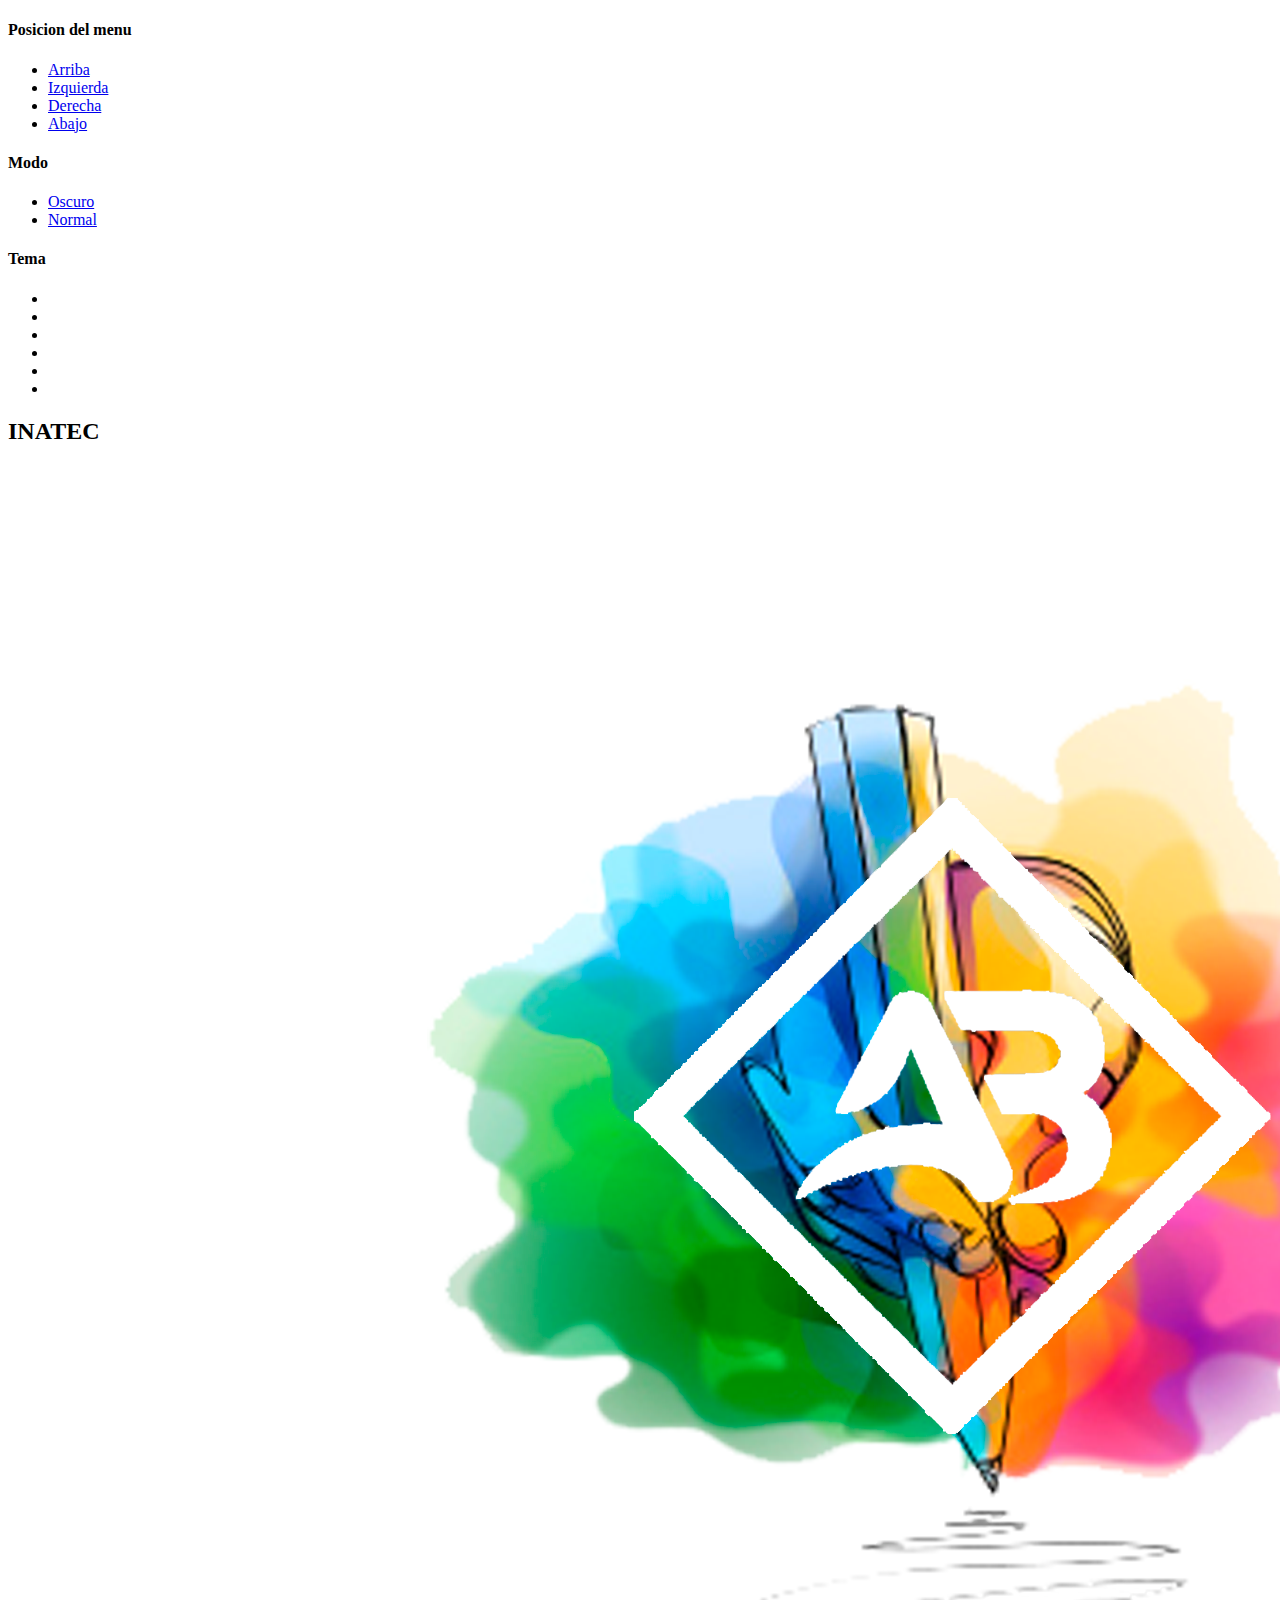
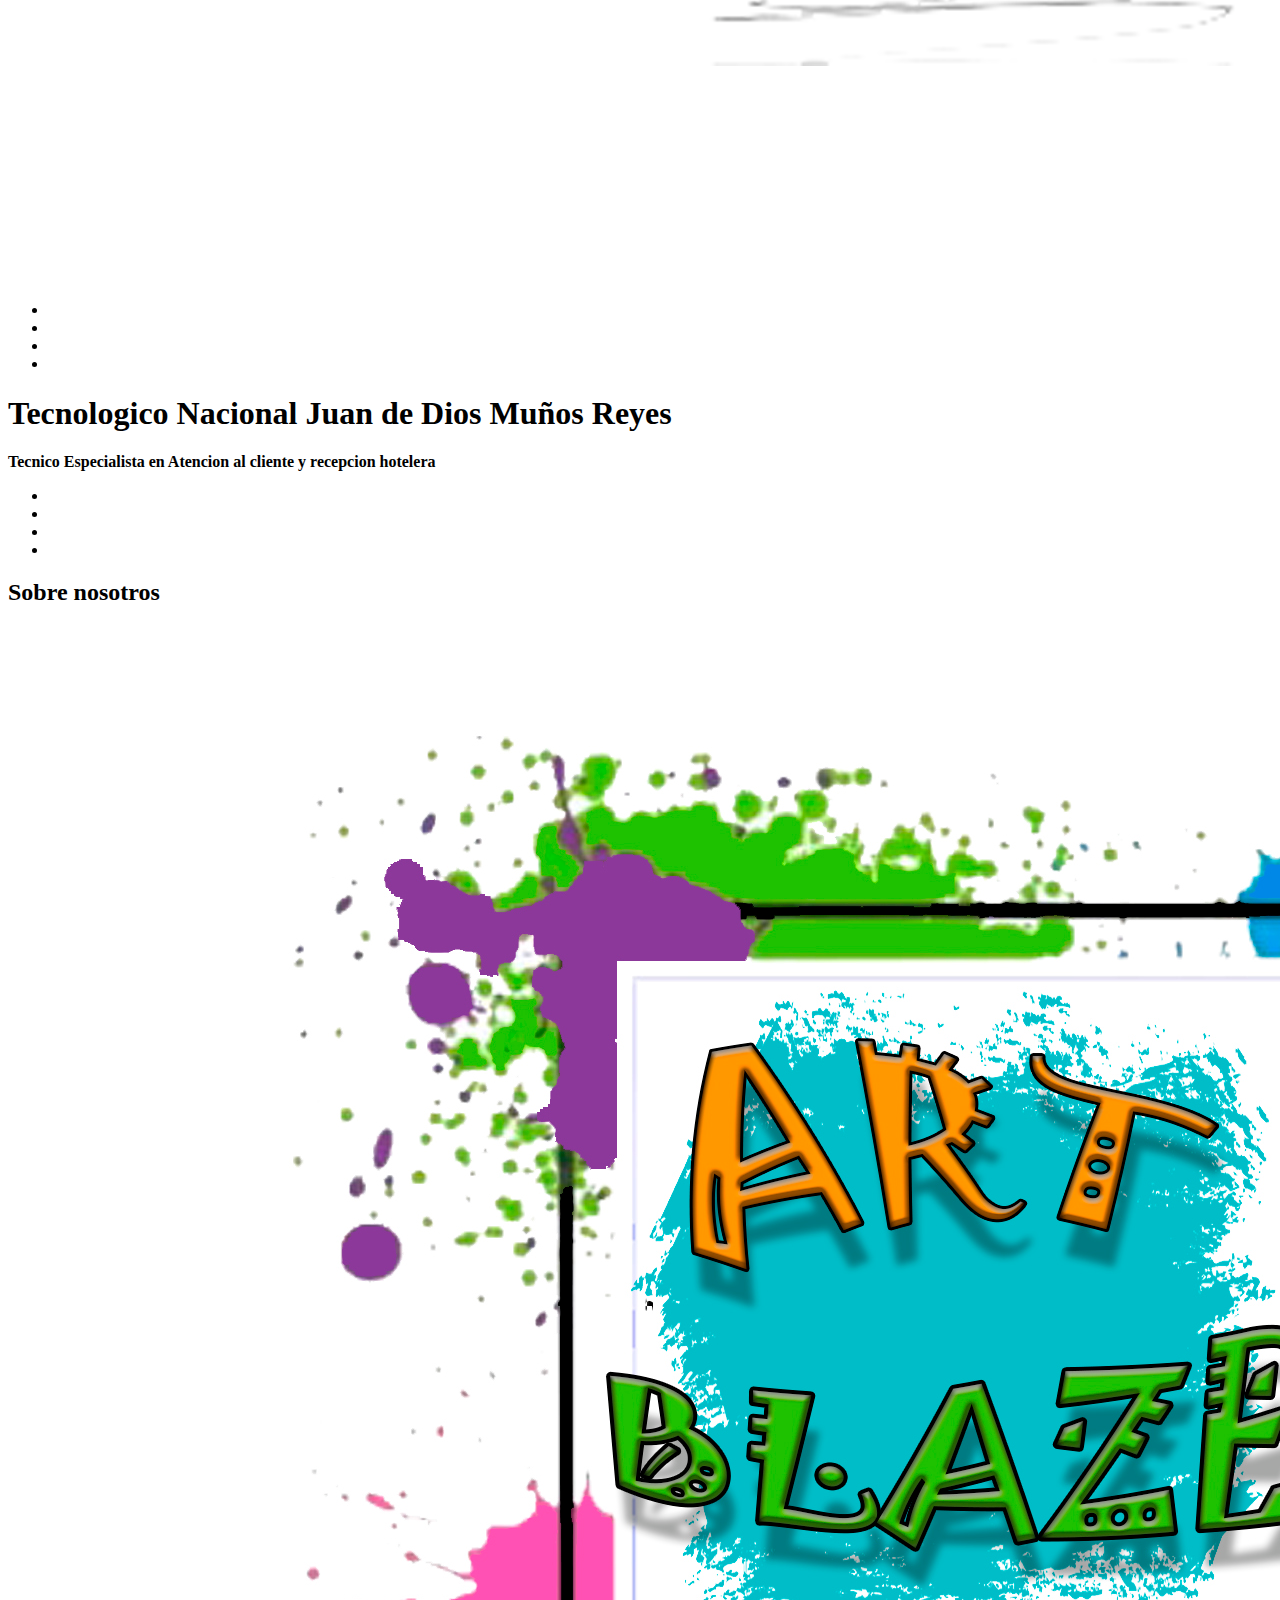
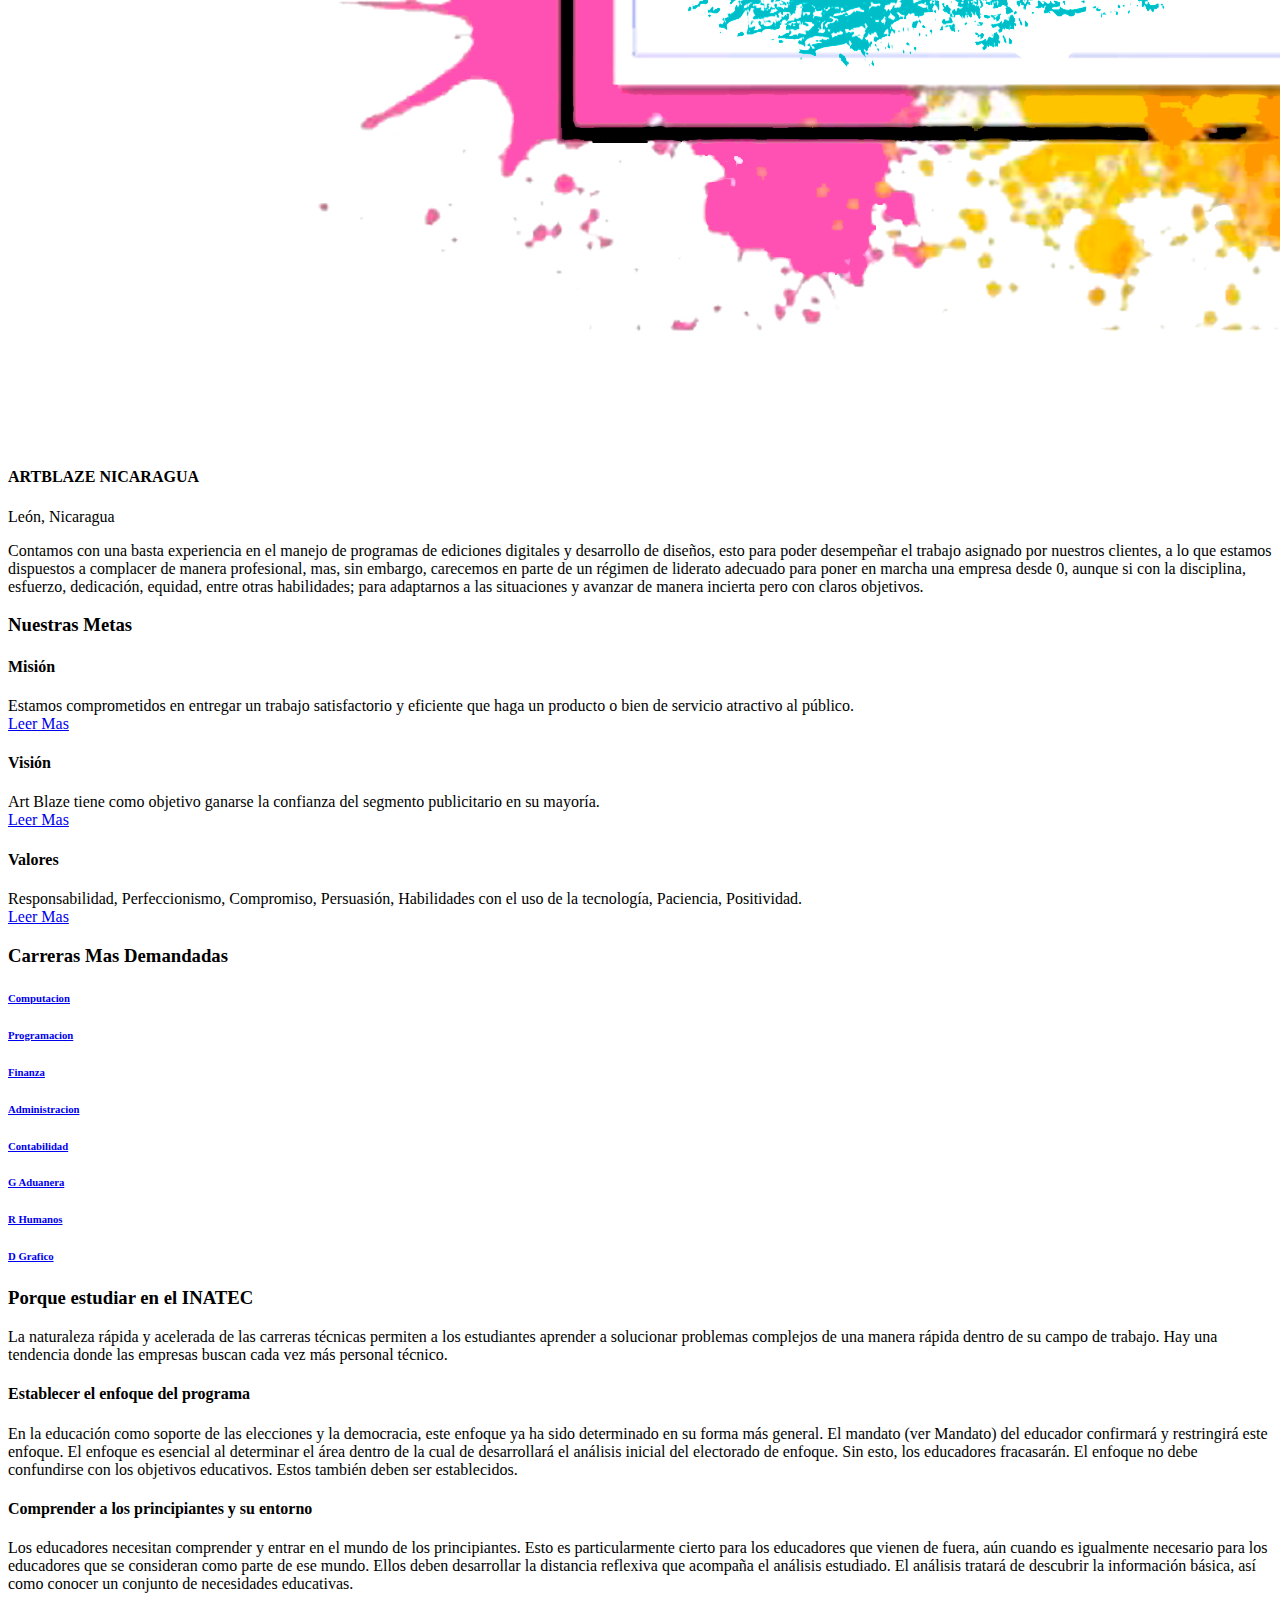
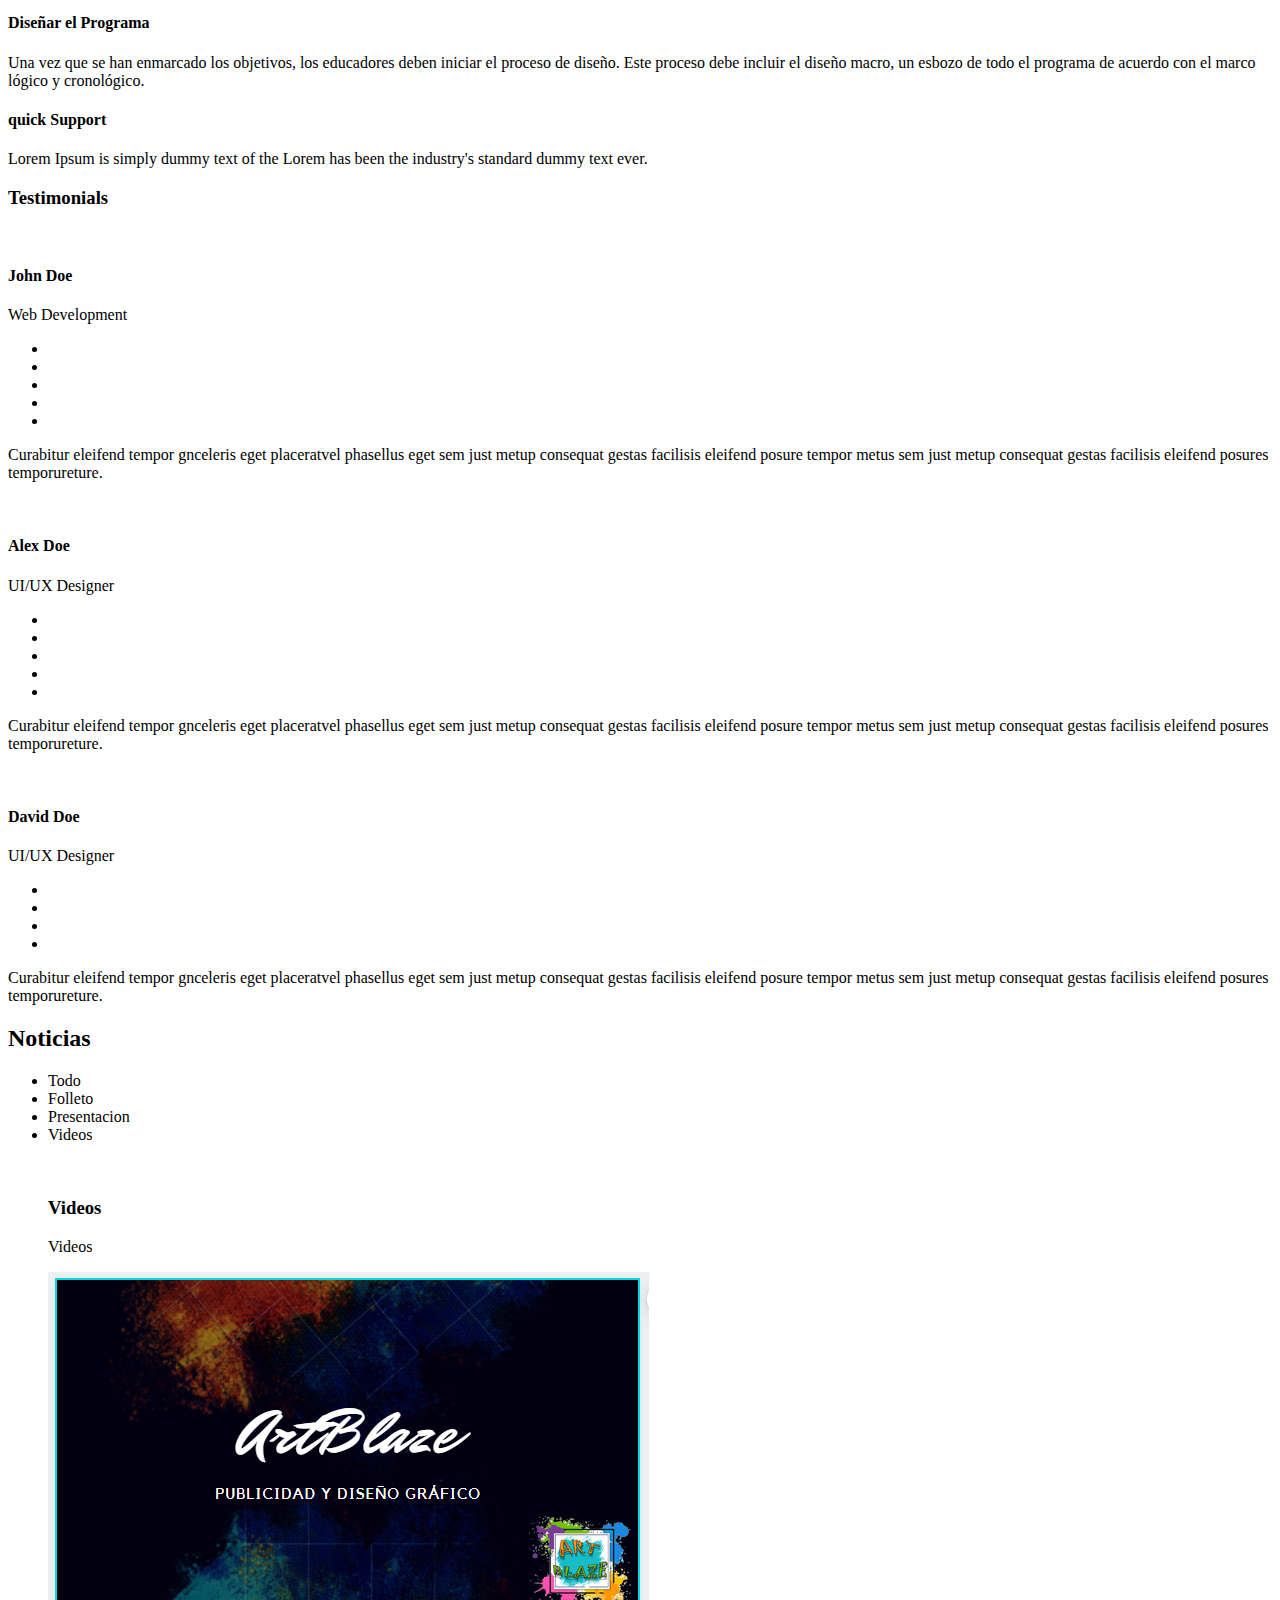
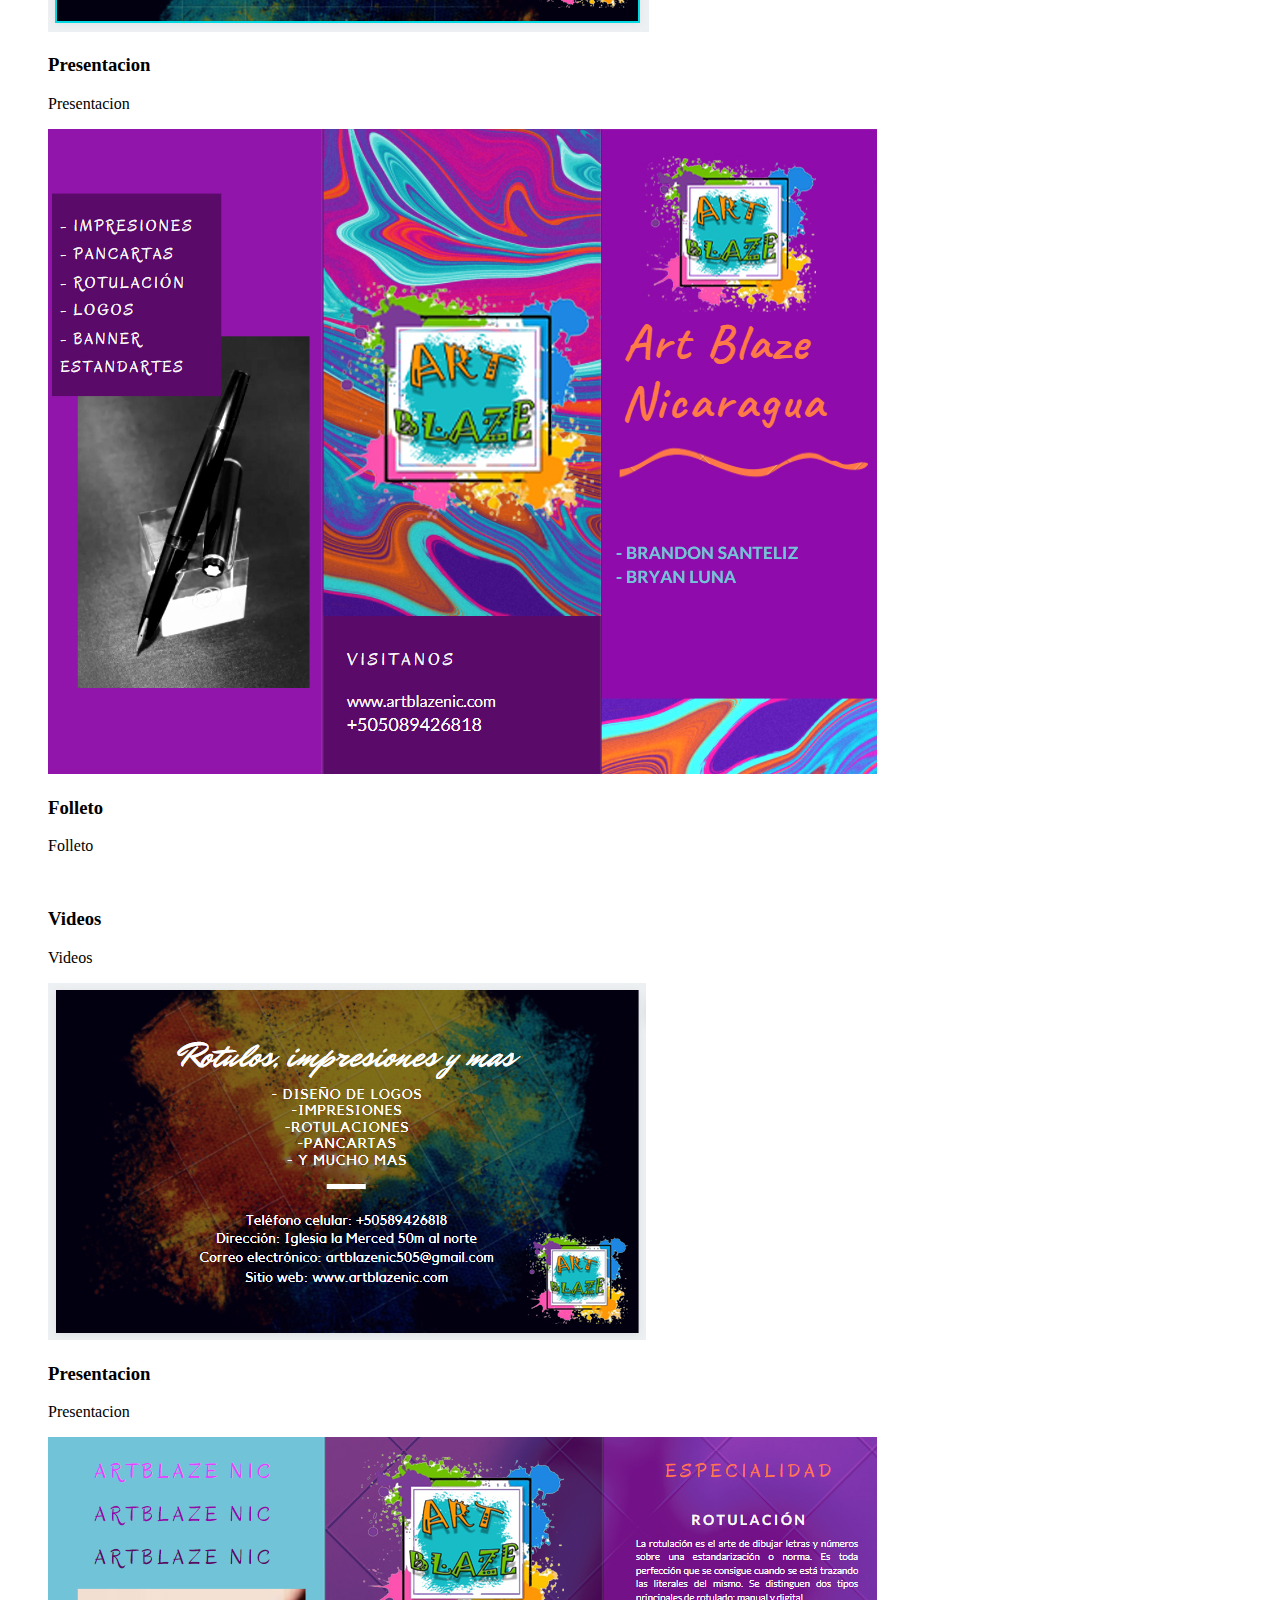
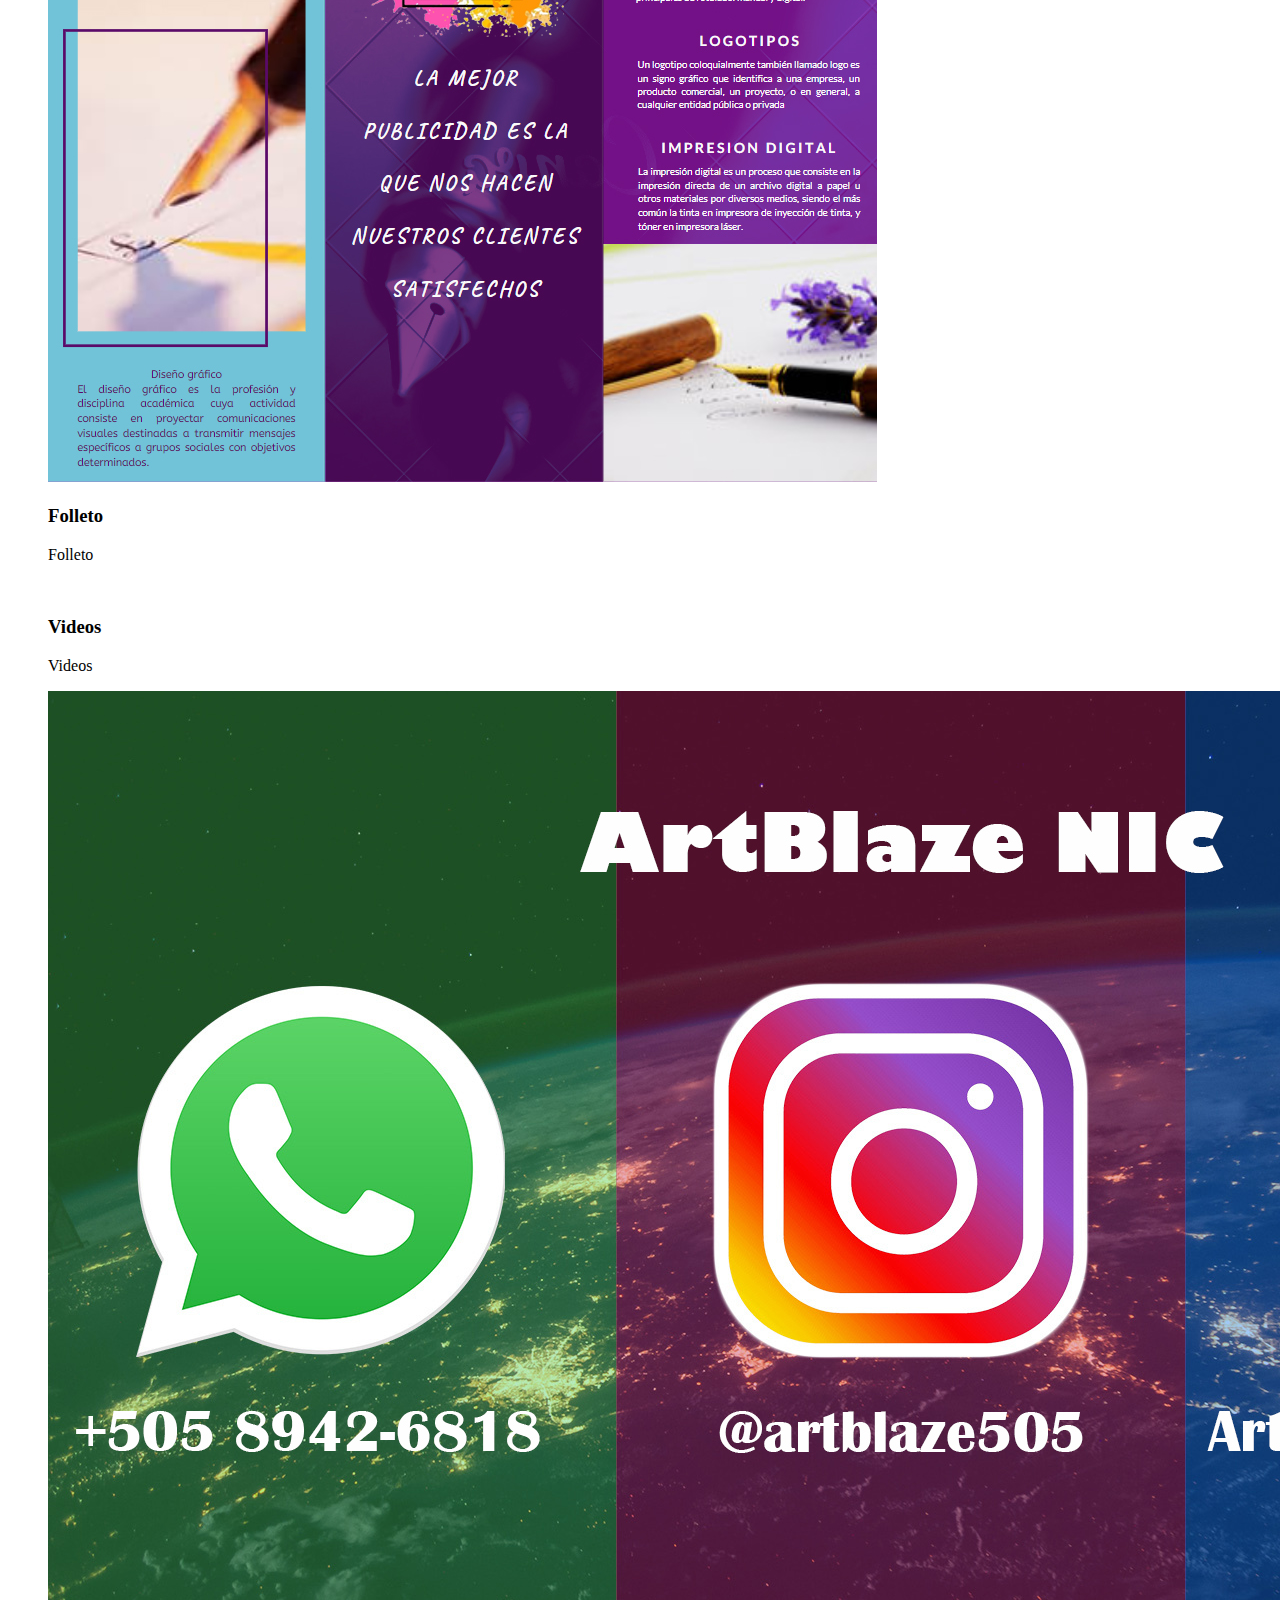
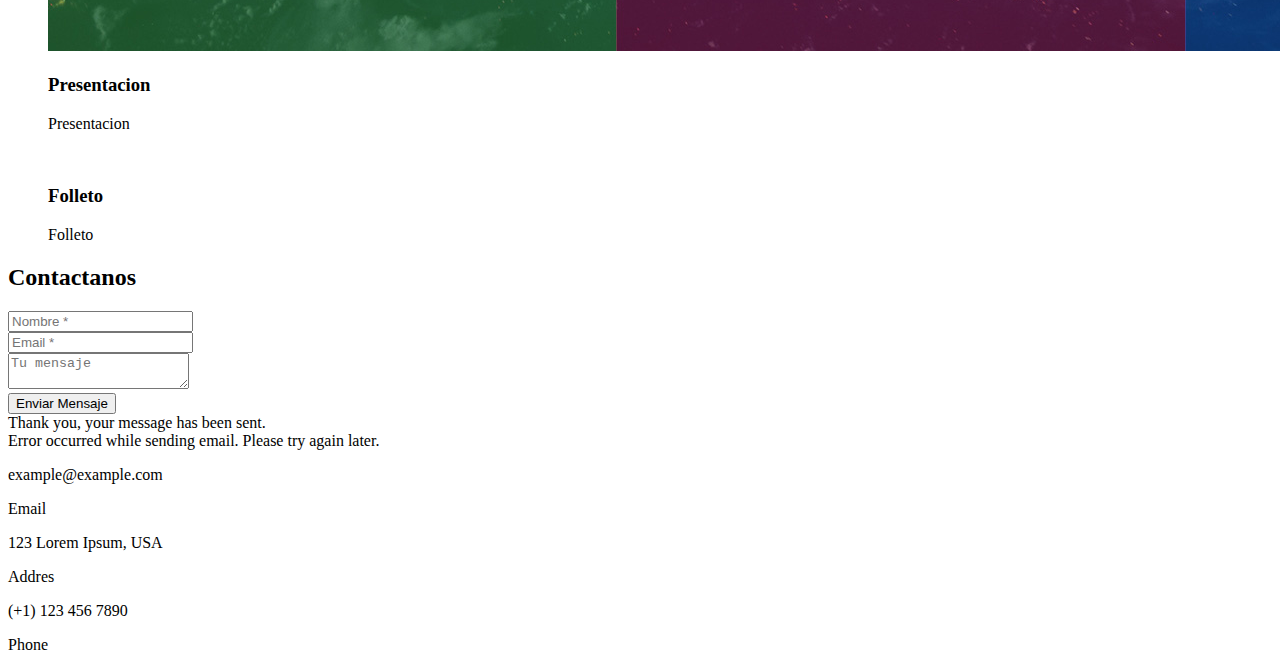
==== index.html @ cadc4a2f "add information of artblaze nicaragua in the web page" ====
<!DOCTYPE html>
<html lang="en">

<head>
    <!-- Meta -->
    <meta charset="UTF-8" />
    <meta name="viewport" content="width=device-width, initial-scale=1.0" />
    <meta http-equiv="X-UA-Compatible" content="ie=edge" />

    <!-- Title -->
    <title>Baha - Personal Portfolio Template</title>

    <!-- CSS Plugins -->
    <link rel="stylesheet" href="css/plugins/bootstrap.min.css" />
    <link rel="stylesheet" href="css/plugins/font-awesome.css" />
    <link rel="stylesheet" href="css/plugins/magnific-popup.css" />
    <link rel="stylesheet" href="css/plugins/simplebar.css" />
    <link rel="stylesheet" href="css/plugins/owl.carousel.min.css" />
    <link rel="stylesheet" href="css/plugins/owl.theme.default.min.css" />
    <link rel="stylesheet" href="css/plugins/jquery.animatedheadline.css" />

    <!-- CSS Base -->
    <link rel="stylesheet" class="back-color" href="css/style-dark.css" />
    <link rel="stylesheet" href="css/style-demo.css" />

    <!-- Settings Style -->
    <link rel="stylesheet" class="posit-nav" href="css/settings/left-nav.css" />
    <link rel="stylesheet" class="theme-color" href="css/settings/green-color.css" />
</head>

<body>
    <!--Theme Options Start-->
    <div class="style-options">
        <div class="toggle-btn">
            <span><i class="fas fa-cog"></i></span>
        </div>
        <div class="style-menu">
            <div class="style-nav">
                <h4 class="mt-15 mb-10">Posicion del menu</h4>
                <ul>
                    <li>
                        <a href="css/settings/top-nav.css"><i class="fas fa-caret-up"></i> Arriba</a>
                    </li>
                    <li>
                        <a href="css/settings/left-nav.css"><i class="fas fa-caret-left"></i> Izquierda</a>
                    </li>
                    <li>
                        <a href="css/settings/right-nav.css"><i class="fas fa-caret-right"></i> Derecha</a>
                    </li>
                    <li>
                        <a href="css/settings/bottom-nav.css"><i class="fas fa-caret-down"></i> Abajo</a>
                    </li>
                </ul>
            </div>
            <div class="style-back">
                <h4 class="mt-85 mb-10">Modo</h4>
                <ul>
                    <li>
                        <a href="css/style-dark.css"><i class="fas fa-moon"></i> Oscuro</a>
                    </li>
                    <li>
                        <a href="css/style-light.css"><i class="far fa-lightbulb"></i> Normal</a>
                    </li>
                </ul>
            </div>
            <div class="style-color">
                <h4 class="mt-55 mb-10">Tema</h4>
                <ul>
                    <li>
                        <a href="css/settings/green-color.css" style="background-color: #25ca7f"></a>
                    </li>
                    <li>
                        <a href="css/settings/blue-color.css" style="background-color: #00a3e1"></a>
                    </li>
                    <li>
                        <a href="css/settings/red-color.css" style="background-color: #d94c48"></a>
                    </li>
                    <li>
                        <a href="css/settings/purple-color.css" style="background-color: #bb68c8"></a>
                    </li>
                    <li>
                        <a href="css/settings/sea-color.css" style="background-color: #0dcdbd"></a>
                    </li>
                    <li>
                        <a href="css/settings/yellow-color.css" style="background-color: #eae328"></a>
                    </li>
                </ul>
            </div>
        </div>
    </div>

    <!-- Preloader -->
    <div id="preloader">
        <div class="loading-area">
            <div class="circle"></div>
        </div>
        <div class="left-side"></div>
        <div class="right-side"></div>
    </div>

    <!-- Main Site -->
    <div id="home">
        <div id="about">
            <div id="resume">
                <div id="portfolio">
                    <div id="blog">
                        <div id="contact">
                            <div class="header-mobile">
                                <a class="header-toggle"><i class="fas fa-bars"></i></a>
                                <h2>INATEC</h2>
                            </div>

                            <!-- Left Block -->
                            <nav class="header-main" data-simplebar>
                                <!-- Logo -->
                                <div class="logo">
                                    <img src="img/logo.png" alt="" />
                                </div>

                                <ul>
                                    <li data-tooltip="Inicio" data-position="top">
                                        <a href="#home" class="icon-h fas fa-house-damage"></a>
                                    </li>
                                    <li data-tooltip="Informacion" data-position="top">
                                        <a href="#about" class="icon-a fas fa-thin fa-info"></a>
                                    </li>
                                    <li data-tooltip="Galeria" data-position="top">
                                        <a href="#portfolio" class="icon-p fas fa-thin fa-images"></a>
                                    </li>
                                    <li data-tooltip="Contacto" data-position="bottom">
                                        <a href="#contact" class="icon-c fas fa-envelope"></a>
                                    </li>
                                </ul>


                            </nav>

                            <!-- Home Section -->
                            <div class="pt-home" style="background-image: url('img/catedral.jpg'); background-size: contain;">
                                <section>
                                    <!-- Banner -->
                                    <div class="banner">
                                        <h1>Tecnologico Nacional Juan de Dios Muños Reyes</h1>
                                        <p class="cd-headline rotate-1">
                                            <span class="cd-words-wrapper">
												<b class="is-visible">Tecnico Especialista en Atencion al cliente</b>
												<b>y recepcion hotelera</b>
											</span>
                                        </p>
                                    </div>

                                    <!-- Social -->
                                    <div class="social">
                                        <ul>
                                            <li>
                                                <a href="https://www.facebook.com/TecNacional" target="_blank"><i class="fab fa-facebook-f"></i></a>
                                            </li>
                                            <li>
                                                <a href="https://twitter.com/TecNacional" target="_blank"><i class="fab fa-twitter"></i></a>
                                            </li>
                                            <li>
                                                <a href="https://www.instagram.com/tecnacional/?hl=es-la" target="_blank"><i class="fab fa-instagram"></i></a>
                                            </li>
                                            <li>
                                                <a href="https://www.youtube.com/user/TecnologicoNacional" target="_blank"><i class="fab fa-youtube"></i></a>
                                            </li>
                                        </ul>
                                    </div>
                                </section>
                            </div>

                            <!-- About Section -->
                            <div class="page pt-about" data-simplebar>
                                <section class="container">
                                    <!-- Section Title -->
                                    <div class="header-page mt-70 mob-mt">
                                        <h2>Sobre nosotros</h2>
                                        <span></span>
                                    </div>

                                    <!-- Personal Info Start -->
                                    <div class="row mt-100">
                                        <!-- Information Block -->
                                        <div class="col-lg-12 col-sm-12">
                                            <div class="info box">
                                                <div class="row">
                                                    <div class="col-lg-3 col-sm-4">
                                                        <div class="photo">
                                                            <img alt="" src="img/Logo.jpg" />
                                                        </div>
                                                    </div>
                                                    <div class="col-lg-9 col-sm-8">
                                                        <h4>ARTBLAZE NICARAGUA</h4>
                                                        <div class="loc">
                                                            <i class="fas fa-map-marked-alt"></i> León, Nicaragua
                                                        </div>
                                                        <p>
                                                            Contamos con una basta experiencia en el manejo de programas de ediciones digitales y desarrollo de diseños, esto para poder desempeñar el trabajo asignado por nuestros clientes, a lo que estamos dispuestos a complacer de manera profesional, mas, sin
                                                            embargo, carecemos en parte de un régimen de liderato adecuado para poner en marcha una empresa desde 0, aunque si con la disciplina, esfuerzo, dedicación, equidad, entre otras habilidades; para
                                                            adaptarnos a las situaciones y avanzar de manera incierta pero con claros objetivos.
                                                        </p>

                                                    </div>

                                                </div>
                                            </div>
                                        </div>
                                    </div>

                                    <!-- Price Row Start -->
                                    <div class="row mt-100 mb-60">
                                        <!-- Header Block -->
                                        <div class="col-md-12">
                                            <div class="header-box mb-90">
                                                <h3>Nuestras Metas</h3>
                                            </div>
                                        </div>

                                        <!-- Price Item -->
                                        <div class="col-lg-4 col-sm-12">
                                            <div class="price box">
                                                <div class="head-price">
                                                    <i class="fas fa-thin fa-bullseye"></i>
                                                    <h4>Misión</h4>
                                                </div>
                                                <div class="body-price">
                                                    <div class="price-plan">
                                                        Estamos comprometidos en entregar un trabajo satisfactorio y eficiente que haga un producto o bien de servicio atractivo al público.
                                                    </div>
                                                </div>
                                                <div class="footer-price">
                                                    <a href="#" class="btn-st">Leer Mas</a>
                                                </div>
                                            </div>
                                        </div>

                                        <!-- Price Item -->
                                        <div class="col-lg-4 col-sm-12">
                                            <div class="price box">
                                                <div class="head-price">
                                                    <i class="fa fa-thin fa-eye"></i>
                                                    <h4>Visión</h4>
                                                </div>
                                                <div class="body-price">
                                                    <div class="price-plan">
                                                        Art Blaze tiene como objetivo ganarse la confianza del segmento publicitario en su mayoría.
                                                    </div>
                                                </div>
                                                <div class="footer-price">
                                                    <a href="#" class="btn-st">Leer Mas</a>
                                                </div>
                                            </div>
                                        </div>

                                        <!-- Price Item -->
                                        <div class="col-lg-4 col-sm-12">
                                            <div class="price box">
                                                <div class="head-price">
                                                    <i class="fa fa-thin fa-heart"></i>
                                                    <h4>Valores</h4>
                                                </div>
                                                <div class="body-price">
                                                    <div class="price-plan">
                                                        Responsabilidad, Perfeccionismo, Compromiso, Persuasión, Habilidades con el uso de la tecnología, Paciencia, Positividad.
                                                    </div>
                                                </div>
                                                <div class="footer-price">
                                                    <a href="#" class="btn-st">Leer Mas</a>
                                                </div>
                                            </div>
                                        </div>

                                    </div>

                                    <!-- Interests Row Start -->
                                    <div class="row mt-100">
                                        <!-- Header Block -->
                                        <div class="col-md-12">
                                            <div class="header-box mb-50">
                                                <h3>Carreras Mas Demandadas</h3>
                                            </div>
                                        </div>

                                        <div class="col-lg-12 col-sm-12">
                                            <div class="box">
                                                <div class="row">
                                                    <!-- Interests Item -->
                                                    <div class="col-lg-3 col-sm-6">
                                                        <div class="inter-icon">
                                                            <i class="fas fa-award"></i>
                                                            <a href="https://www.tecnacional.edu.ni/centro/centro-tecnologico-juan-dios-munoz-reyes/carreras/1" target="_blank">
                                                                <div class="desc-inter">
                                                                    <h6>Computacion</h6>
                                                                </div>
                                                            </a>

                                                        </div>
                                                    </div>

                                                    <!-- Interests Item -->
                                                    <div class="col-lg-3 col-sm-6">
                                                        <div class="inter-icon">
                                                            <i class="fas fa-award"></i>
                                                            <a href="https://www.tecnacional.edu.ni/centro/centro-tecnologico-juan-dios-munoz-reyes/carreras/2" target="_blank">
                                                                <div class="desc-inter">
                                                                    <h6>Programacion</h6>
                                                                </div>
                                                            </a>
                                                        </div>
                                                    </div>

                                                    <!-- Interests Item -->
                                                    <div class="col-lg-3 col-sm-6">
                                                        <div class="inter-icon">
                                                            <i class="fas fa-award"></i>
                                                            <a href="https://www.tecnacional.edu.ni/centro/centro-tecnologico-juan-dios-munoz-reyes/carreras/3" target="_blank">
                                                                <div class="desc-inter">
                                                                    <h6>Finanza</h6>
                                                                </div>
                                                            </a>
                                                        </div>
                                                    </div>

                                                    <!-- Interests Item -->
                                                    <div class="col-lg-3 col-sm-6">
                                                        <div class="inter-icon">
                                                            <i class="fas fa-award"></i>
                                                            <a href="https://www.tecnacional.edu.ni/centro/centro-tecnologico-juan-dios-munoz-reyes/carreras/17" target="_blank">
                                                                <div class="desc-inter">
                                                                    <h6>Administracion</h6>
                                                                </div>
                                                            </a>
                                                        </div>
                                                    </div>

                                                    <!-- Interests Item -->
                                                    <div class="col-lg-3 col-sm-6">
                                                        <div class="inter-icon">
                                                            <i class="fas fa-award"></i>
                                                            <a href="https://www.tecnacional.edu.ni/centro/centro-tecnologico-juan-dios-munoz-reyes/carreras/18" target="_blank">
                                                                <div class="desc-inter">
                                                                    <h6>Contabilidad</h6>
                                                                </div>
                                                            </a>
                                                        </div>
                                                    </div>

                                                    <!-- Interests Item -->
                                                    <div class="col-lg-3 col-sm-6">
                                                        <div class="inter-icon">
                                                            <i class="fas fa-award"></i>
                                                            <a href="https://www.tecnacional.edu.ni/centro/centro-tecnologico-juan-dios-munoz-reyes/carreras/49" target="_blank">
                                                                <div class="desc-inter">
                                                                    <h6>G Aduanera</h6>
                                                                </div>
                                                            </a>
                                                        </div>
                                                    </div>

                                                    <!-- Interests Item -->
                                                    <div class="col-lg-3 col-sm-6">
                                                        <div class="inter-icon">
                                                            <i class="fas fa-award"></i>
                                                            <a href="https://www.tecnacional.edu.ni/centro/centro-tecnologico-juan-dios-munoz-reyes/carreras/50" target="_blank">
                                                                <div class="desc-inter">
                                                                    <h6>R Humanos</h6>
                                                                </div>
                                                            </a>
                                                        </div>
                                                    </div>

                                                    <!-- Interests Item -->
                                                    <div class="col-lg-3 col-sm-6">
                                                        <div class="inter-icon">
                                                            <i class="fas fa-award"></i>
                                                            <a href="https://www.tecnacional.edu.ni/centro/centro-tecnologico-juan-dios-munoz-reyes/carreras/61" target="_blank">
                                                                <div class="desc-inter">
                                                                    <h6>D Grafico</h6>
                                                                </div>
                                                            </a>
                                                        </div>
                                                    </div>
                                                </div>
                                            </div>
                                        </div>
                                    </div>

                                    <!-- Service Row Start -->
                                    <div class="row mt-100">
                                        <!-- Header Block -->
                                        <div class="col-md-12">
                                            <div class="header-box mb-50">
                                                <h3 class="mb-4">Porque estudiar en el INATEC</h3>
                                                <p>La naturaleza rápida y acelerada de las carreras técnicas permiten a los estudiantes aprender a solucionar problemas complejos de una manera rápida dentro de su campo de trabajo. Hay una tendencia donde
                                                    las empresas buscan cada vez más personal técnico.</p>
                                            </div>
                                        </div>

                                        <!-- Service Item -->
                                        <div class="col-lg-6 col-sm-6">
                                            <div class="service box mb-40">
                                                <i class="fas fa-desktop"></i>
                                                <h4>Establecer el enfoque del programa </h4>
                                                <p>
                                                    En la educación como soporte de las elecciones y la democracia, este enfoque ya ha sido determinado en su forma más general. El mandato (ver Mandato) del educador confirmará y restringirá este enfoque. El enfoque es esencial al determinar el área dentro
                                                    de la cual de desarrollará el análisis inicial del electorado de enfoque. Sin esto, los educadores fracasarán. El enfoque no debe confundirse con los objetivos educativos. Estos también deben ser establecidos.
                                                </p>
                                            </div>
                                        </div>

                                        <!-- Service Item -->
                                        <div class="col-lg-6 col-sm-6">
                                            <div class="service box mb-40">
                                                <i class="fas fa-cogs"></i>
                                                <h4>Comprender a los principiantes y su entorno </h4>
                                                <p>
                                                    Los educadores necesitan comprender y entrar en el mundo de los principiantes. Esto es particularmente cierto para los educadores que vienen de fuera, aún cuando es igualmente necesario para los educadores que se consideran como parte de ese mundo. Ellos
                                                    deben desarrollar la distancia reflexiva que acompaña el análisis estudiado. El análisis tratará de descubrir la información básica, así como conocer un conjunto de necesidades educativas.
                                                </p>
                                            </div>
                                        </div>

                                        <!-- Service Item -->
                                        <div class="col-lg-6 col-sm-6">
                                            <div class="service box mb-40">
                                                <i class="fas fa-mobile-alt"></i>
                                                <h4> Diseñar el Programa
                                                </h4>
                                                <p>
                                                    Una vez que se han enmarcado los objetivos, los educadores deben iniciar el proceso de diseño. Este proceso debe incluir el diseño macro, un esbozo de todo el programa de acuerdo con el marco lógico y cronológico.
                                                </p>
                                            </div>
                                        </div>

                                        <!-- Service Item -->
                                        <div class="col-lg-6 col-sm-6">
                                            <div class="service box mb-40">
                                                <i class="fas fa-medkit"></i>
                                                <h4>quick Support</h4>
                                                <p>
                                                    Lorem Ipsum is simply dummy text of the Lorem has been the industry's standard dummy text ever.
                                                </p>
                                            </div>
                                        </div>
                                    </div>

                                    <!-- Testimonial Row Start -->
                                    <div class="row testimonial mt-60">
                                        <!-- Header Block -->
                                        <div class="col-md-12">
                                            <div class="header-box mb-50">
                                                <h3>Testimonials</h3>
                                            </div>
                                        </div>

                                        <div class="owl-carousel owl-theme">
                                            <!-- Testimonail Item -->
                                            <div class="testimonial-item">
                                                <div class="media">
                                                    <img src="img/testimonials/testimonial-1.jpg" alt="" />
                                                    <div class="content">
                                                        <h4>John Doe</h4>
                                                        <p>Web Development</p>
                                                    </div>
                                                    <ul class="rating">
                                                        <li><i class="far fa-star"></i></li>
                                                        <li><i class="far fa-star"></i></li>
                                                        <li><i class="far fa-star"></i></li>
                                                        <li><i class="far fa-star"></i></li>
                                                        <li><i class="far fa-star"></i></li>
                                                    </ul>
                                                </div>
                                                <div class="comment pt-30">
                                                    <p>
                                                        Curabitur eleifend tempor gnceleris eget placeratvel phasellus eget sem just metup consequat gestas facilisis eleifend posure tempor metus sem just metup consequat gestas facilisis eleifend posures temporureture.
                                                    </p>
                                                </div>
                                            </div>

                                            <!-- Testimonail Item -->
                                            <div class="testimonial-item">
                                                <div class="media">
                                                    <img src="img/testimonials/testimonial-2.jpg" alt="" />
                                                    <div class="content">
                                                        <h4>Alex Doe</h4>
                                                        <p>UI/UX Designer</p>
                                                    </div>
                                                    <ul class="rating">
                                                        <li><i class="far fa-star"></i></li>
                                                        <li><i class="far fa-star"></i></li>
                                                        <li><i class="far fa-star"></i></li>
                                                        <li><i class="far fa-star"></i></li>
                                                        <li><i class="far fa-star-half"></i></li>
                                                    </ul>
                                                </div>
                                                <div class="comment pt-30">
                                                    <p>
                                                        Curabitur eleifend tempor gnceleris eget placeratvel phasellus eget sem just metup consequat gestas facilisis eleifend posure tempor metus sem just metup consequat gestas facilisis eleifend posures temporureture.
                                                    </p>
                                                </div>
                                            </div>

                                            <!-- Testimonail Item -->
                                            <div class="testimonial-item">
                                                <div class="media">
                                                    <img src="img/testimonials/testimonial-3.jpg" alt="" />
                                                    <div class="content">
                                                        <h4>David Doe</h4>
                                                        <p>UI/UX Designer</p>
                                                    </div>
                                                    <ul class="rating">
                                                        <li><i class="far fa-star"></i></li>
                                                        <li><i class="far fa-star"></i></li>
                                                        <li><i class="far fa-star"></i></li>
                                                        <li><i class="far fa-star"></i></li>
                                                    </ul>
                                                </div>
                                                <div class="comment pt-30">
                                                    <p>
                                                        Curabitur eleifend tempor gnceleris eget placeratvel phasellus eget sem just metup consequat gestas facilisis eleifend posure tempor metus sem just metup consequat gestas facilisis eleifend posures temporureture.
                                                    </p>
                                                </div>
                                            </div>
                                        </div>
                                    </div>


                                </section>
                            </div>

                            <!-- Portfolio Section -->
                            <div class="page pt-portfolio" data-simplebar>
                                <section class="container">
                                    <!-- Section Title -->
                                    <div class="header-page mt-70 mob-mt">
                                        <h2>Noticias</h2>
                                        <span></span>
                                    </div>

                                    <!-- Portfolio Filter Row Start -->
                                    <div class="row mt-100">
                                        <div class="col-lg-12 col-sm-12 portfolio-filter">
                                            <ul>
                                                <li class="active" data-filter="*">Todo</li>
                                                <li data-filter=".brand">Folleto</li>
                                                <li data-filter=".design">Presentacion</li>
                                                <li data-filter=".graphic">Videos</li>
                                            </ul>
                                        </div>
                                    </div>

                                    <!-- Portfolio Item Row Start -->
                                    <div class="row portfolio-items mt-100 mb-100">
                                        <!-- Portfolio Item -->
                                        <div class="item col-lg-4 col-sm-6 graphic">
                                            <figure>
                                                <img alt="" src="img/portfolio/img-1.jpg" />
                                                <figcaption>
                                                    <h3>Videos</h3>
                                                    <p>Videos</p>
                                                    <i class="fas fa-video"></i>
                                                    <a class="video-link" href="https://www.youtube.com/watch?v=ez1zK3tCymU"></a>
                                                </figcaption>
                                            </figure>
                                        </div>

                                        <!-- Portfolio Item -->
                                        <div class="item col-lg-4 col-sm-6 design">
                                            <figure>
                                                <img alt="" src="img/portfolio/img-2.jpg" />
                                                <figcaption>
                                                    <h3>Presentacion</h3>
                                                    <p>Presentacion</p>
                                                    <i class="fas fa-image"></i>
                                                    <a class="video-link" href="https://www.youtube.com/watch?v=5q-3-AwPtJw"></a>
                                                </figcaption>
                                            </figure>
                                        </div>

                                        <!-- Portfolio Item -->
                                        <div class="item col-lg-4 col-sm-6 brand">
                                            <figure>
                                                <img alt="" src="img/portfolio/img-3.jpg" />
                                                <figcaption>
                                                    <h3>Folleto</h3>
                                                    <p>Folleto</p>
                                                    <i class="fas fa-video"></i>
                                                    <a class="video-link" href="https://www.youtube.com/watch?v=k_okcNVZqqI"></a>
                                                </figcaption>
                                            </figure>
                                        </div>

                                        <!-- Portfolio Item -->
                                        <div class="item col-lg-4 col-sm-6 graphic">
                                            <figure>
                                                <img alt="" src="img/portfolio/img-4.jpg" />
                                                <figcaption>
                                                    <h3>Videos</h3>
                                                    <p>Videos</p>
                                                    <i class="fas fa-video"></i>
                                                    <a class="video-link" href="https://www.youtube.com/watch?v=goFTXuwESio"></a>
                                                </figcaption>
                                            </figure>
                                        </div>

                                        <!-- Portfolio Item -->
                                        <div class="item col-lg-4 col-sm-6 design">
                                            <figure>
                                                <img alt="" src="img/portfolio/img-5.jpg" />
                                                <figcaption>
                                                    <h3>Presentacion</h3>
                                                    <p>Presentacion</p>
                                                    <i class="fas fa-video"></i>
                                                    <a class="video-link" href="https://www.youtube.com/watch?v=goFTXuwESio"></a>
                                                </figcaption>
                                            </figure>
                                        </div>

                                        <!-- Portfolio Item -->
                                        <div class="item col-lg-4 col-sm-6 brand">
                                            <figure>
                                                <img alt="" src="img/portfolio/img-6.jpg" />
                                                <figcaption>
                                                    <h3>Folleto</h3>
                                                    <p>Folleto</p>
                                                    <i class="fas fa-video"></i>
                                                    <a class="video-link" href="https://www.youtube.com/watch?v=A17P5_-3EAA"></a>
                                                </figcaption>
                                            </figure>
                                        </div>

                                        <!-- Portfolio Item -->
                                        <div class="item col-lg-4 col-sm-6 graphic">
                                            <figure>
                                                <img alt="" src="img/portfolio/img-7.jpg" />
                                                <figcaption>
                                                    <h3>Videos</h3>
                                                    <p>Videos</p>
                                                    <i class="fas fa-image"></i>
                                                    <a class="image-link" href="img/portfolio/img-7.jpg"></a>
                                                </figcaption>
                                            </figure>
                                        </div>

                                        <!-- Portfolio Item -->
                                        <div class="item col-lg-4 col-sm-6 design">
                                            <figure>
                                                <img alt="" src="img/portfolio/img-8.jpg" />
                                                <figcaption>
                                                    <h3>Presentacion</h3>
                                                    <p>Presentacion</p>
                                                    <i class="fas fa-video"></i>
                                                    <a class="video-link" href="https://www.youtube.com/watch?v=Hi3P1aeUl7g"></a>
                                                </figcaption>
                                            </figure>
                                        </div>

                                        <!-- Portfolio Item -->
                                        <div class="item col-lg-4 col-sm-6 brand">
                                            <figure>
                                                <img alt="" src="img/portfolio/img-9.jpg" />
                                                <figcaption>
                                                    <h3>Folleto</h3>
                                                    <p>Folleto</p>
                                                    <i class="fas fa-image"></i>
                                                    <a class="image-link" href="img/portfolio/img-9.jpg"></a>
                                                </figcaption>
                                            </figure>
                                        </div>
                                    </div>
                                </section>
                            </div>

                            <!-- Contact Section -->
                            <div class="page pt-contact" data-simplebar>
                                <section class="container">
                                    <!-- Section Title -->
                                    <div class="header-page mt-70 mob-mt">
                                        <h2>Contactanos</h2>
                                        <span></span>
                                    </div>

                                    <!-- Form Start -->
                                    <div class="row mt-100">
                                        <div class="col-lg-12 col-sm-12">
                                            <div class="contact-form">
                                                <form method="post" class="box contact-valid" id="contact-form">
                                                    <div class="row">
                                                        <div class="col-lg-6 col-sm-12">
                                                            <input type="text" name="name" id="name" class="form-control" placeholder="Nombre *" />
                                                        </div>
                                                        <div class="col-lg-6 col-sm-12">
                                                            <input type="email" name="email" id="email" class="form-control" placeholder="Email *" />
                                                        </div>
                                                        <div class="col-lg-12 col-sm-12">
                                                            <textarea class="form-control" name="note" id="note" placeholder="Tu mensaje"></textarea>
                                                        </div>
                                                        <div class="col-lg-12 col-sm-12 text-center">
                                                            <button type="submit" class="btn-st">
																Enviar Mensaje
															</button>
                                                            <div id="loader">
                                                                <i class="fas fa-sync"></i>
                                                            </div>
                                                        </div>
                                                        <div class="col-lg-12 col-sm-12">
                                                            <div class="error-messages">
                                                                <div id="success">
                                                                    <i class="far fa-check-circle"></i>Thank you, your message has been sent.
                                                                </div>
                                                                <div id="error">
                                                                    <i class="far fa-times-circle"></i>Error occurred while sending email. Please try again later.
                                                                </div>
                                                            </div>
                                                        </div>
                                                    </div>
                                                </form>
                                            </div>
                                        </div>
                                    </div>

                                    <!-- Contact Info -->
                                    <div class="box contact-info">
                                        <div class="row">
                                            <div class="col-lg-4 col-sm-12 info">
                                                <i class="fas fa-paper-plane"></i>
                                                <p>example@example.com</p>
                                                <span>Email</span>
                                            </div>
                                            <div class="col-lg-4 col-sm-12 info">
                                                <i class="fas fa-map-marker-alt"></i>
                                                <p>123 Lorem Ipsum, USA</p>
                                                <span>Addres</span>
                                            </div>
                                            <div class="col-lg-4 col-sm-12 info">
                                                <i class="fas fa-phone"></i>
                                                <p>(+1) 123 456 7890</p>
                                                <span>Phone</span>
                                            </div>
                                        </div>
                                    </div>

                                </section>
                            </div>
                        </div>
                    </div>
                </div>
            </div>
        </div>
    </div>

    <!-- All Script -->
    <script src="js/jquery.min.js"></script>
    <script src="js/isotope.pkgd.min.js"></script>
    <script src="js/bootstrap.min.js"></script>
    <script src="js/simplebar.js"></script>
    <script src="js/owl.carousel.min.js"></script>
    <script src="js/jquery.magnific-popup.min.js"></script>
    <script src="js/jquery.animatedheadline.min.js"></script>
    <script src="js/jquery.easypiechart.js"></script>
    <script src="js/jquery.validation.js"></script>
    <script src="js/tilt.js"></script>
    <script src="js/main.js"></script>
    <script src="js/main-demo.js"></script>
    <script src="https://maps.google.com/maps/api/js?sensor=false"></script>
</body>

</html>
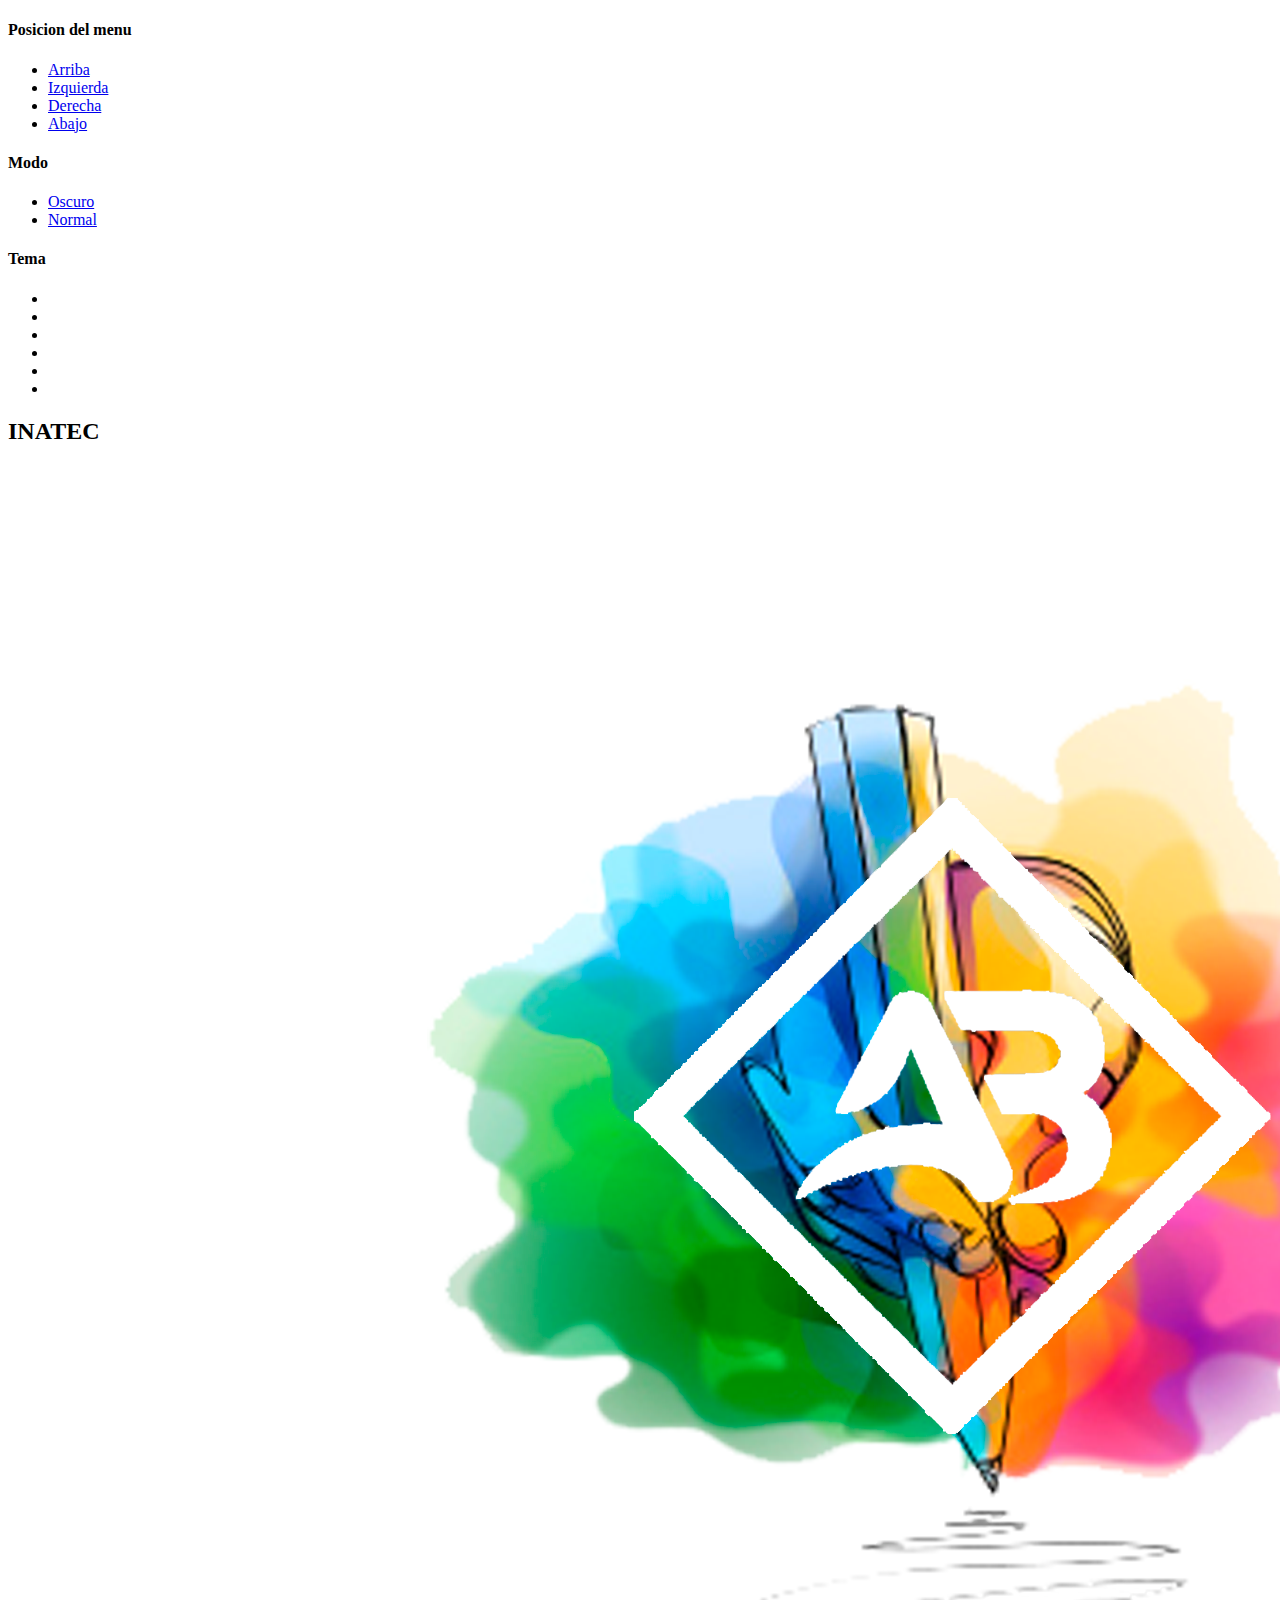
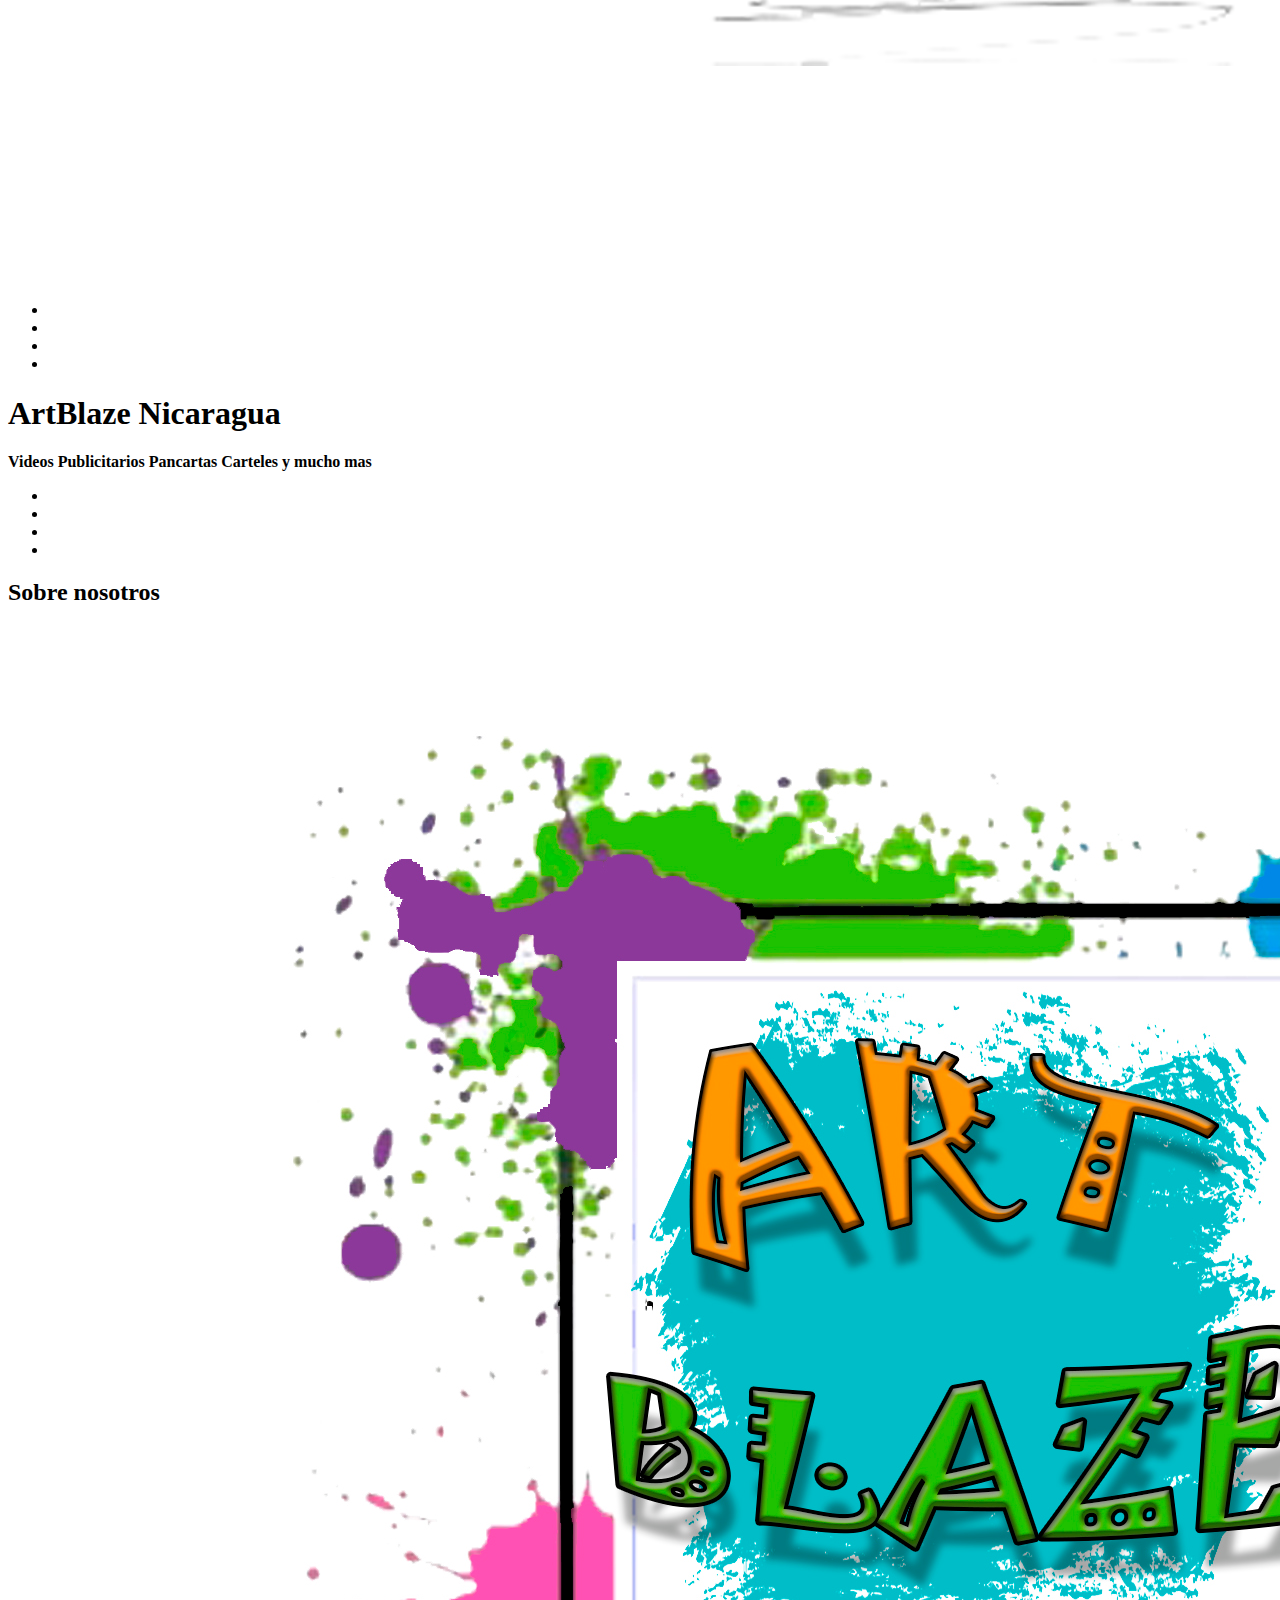
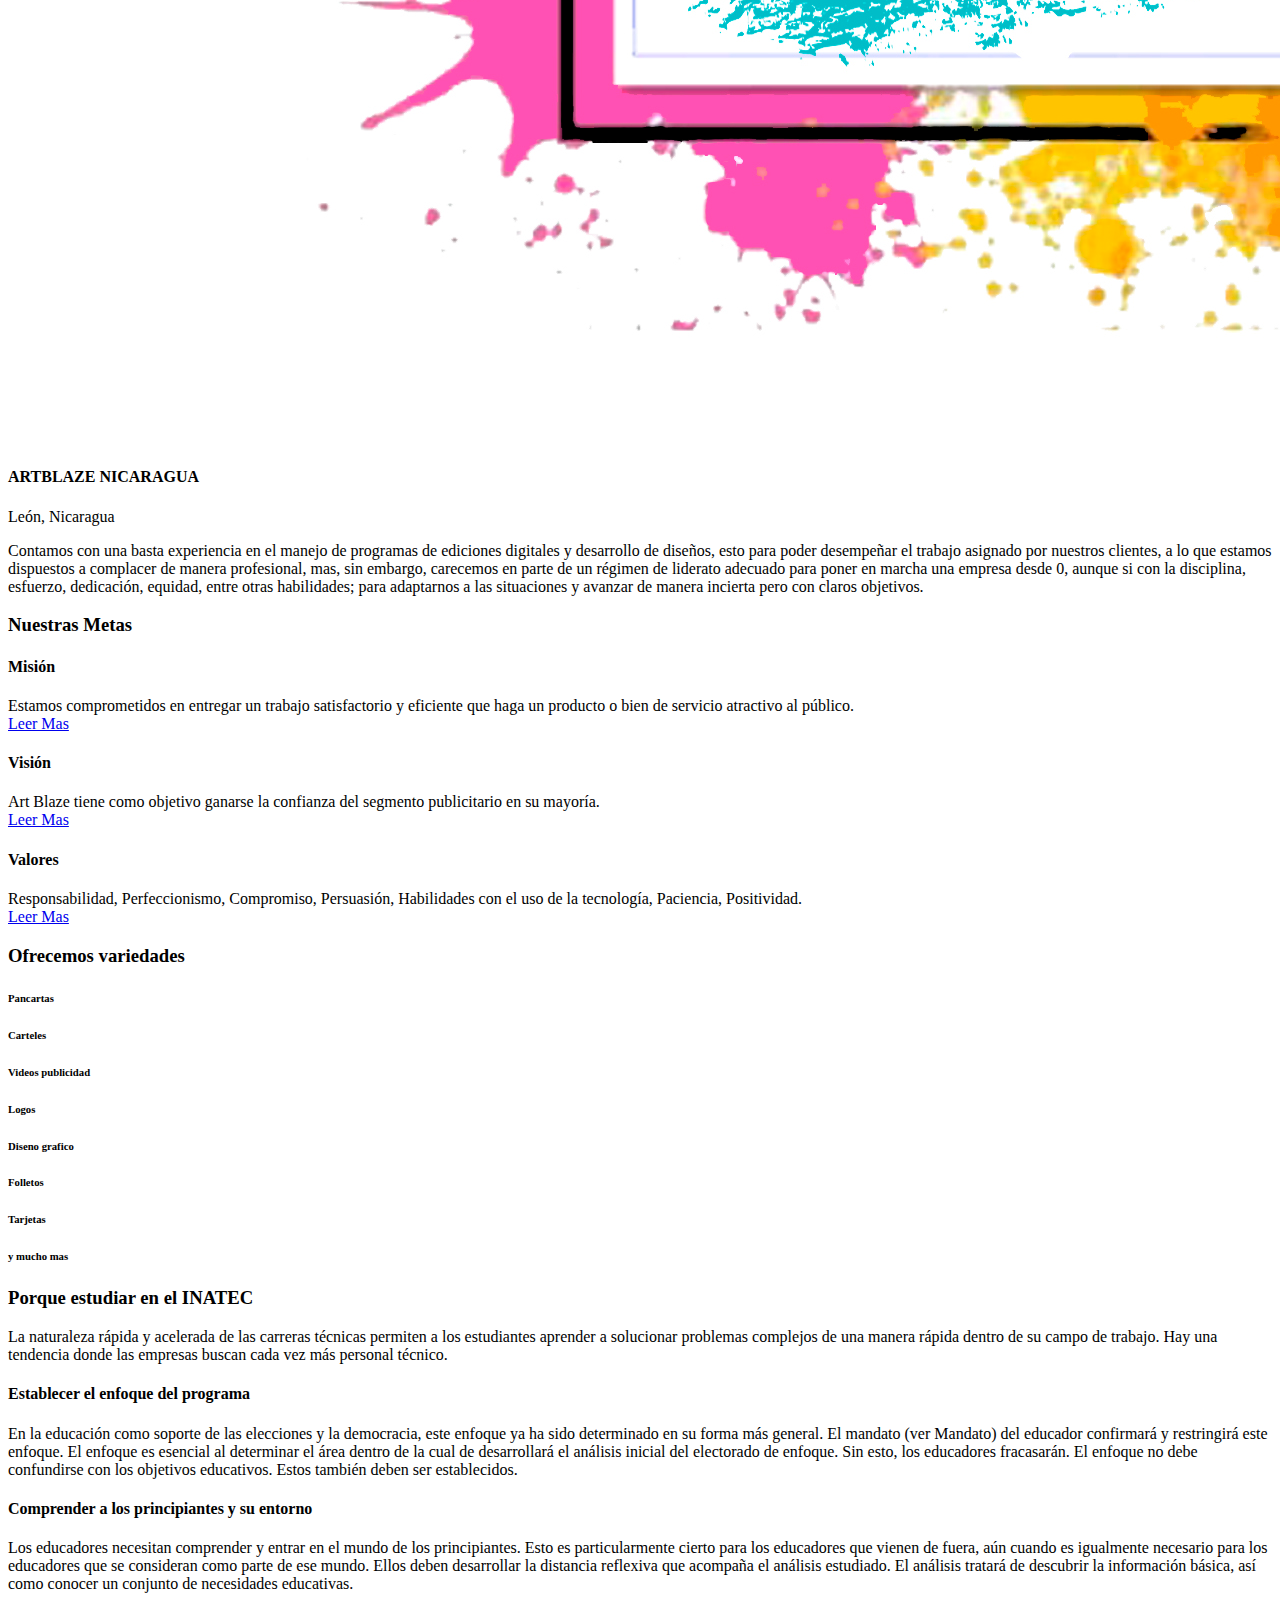
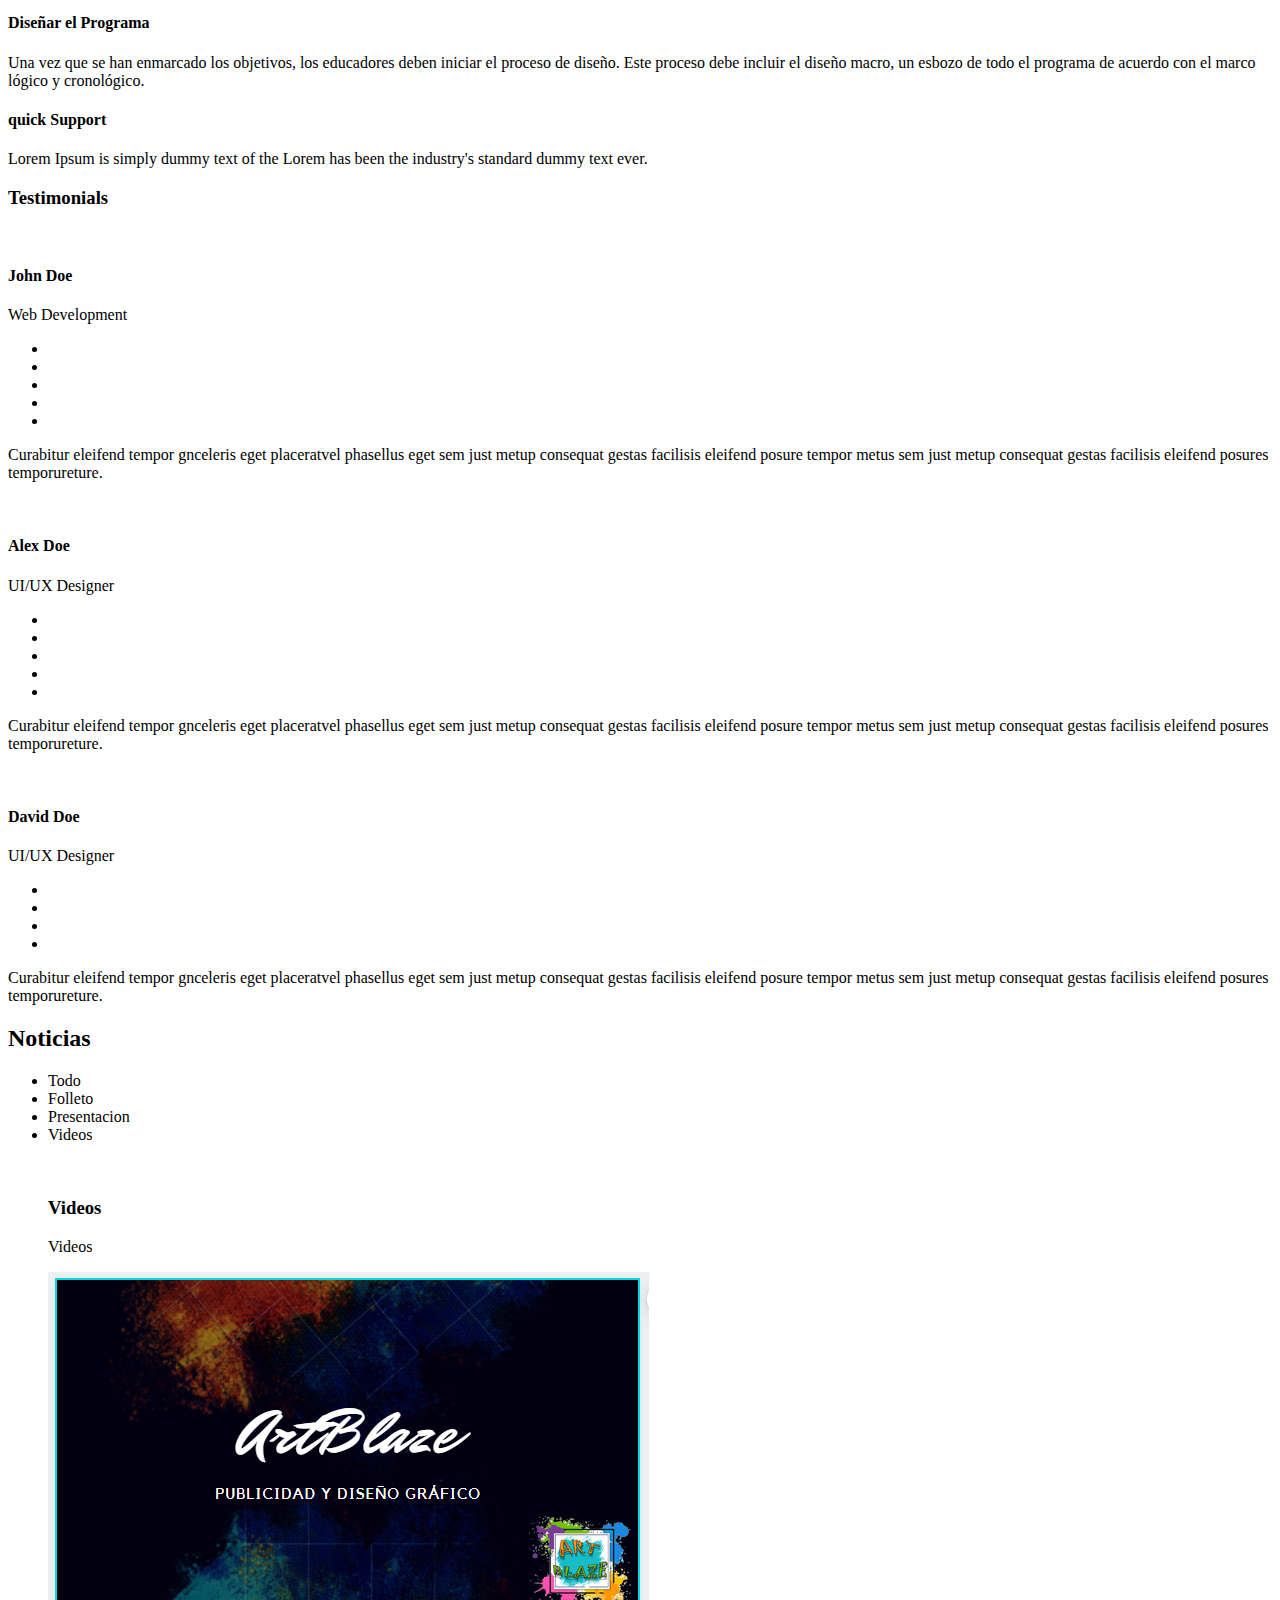
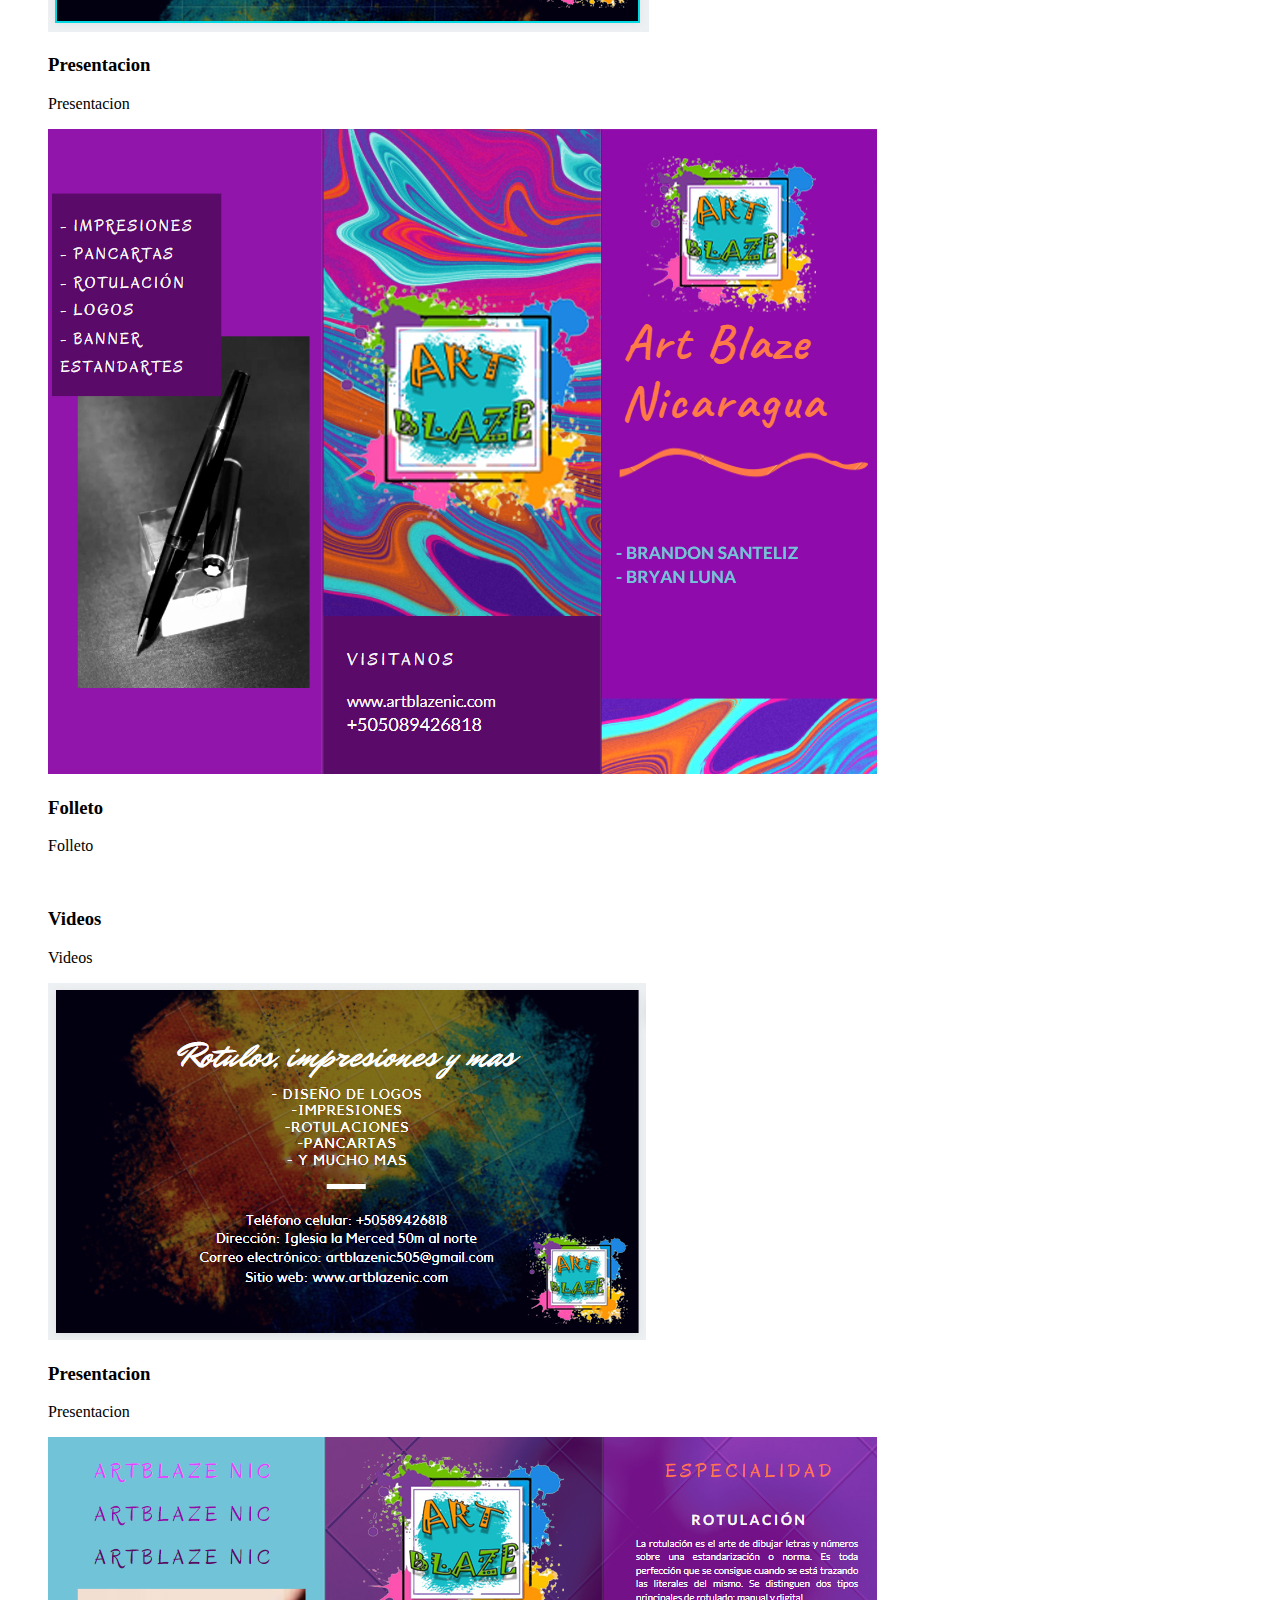
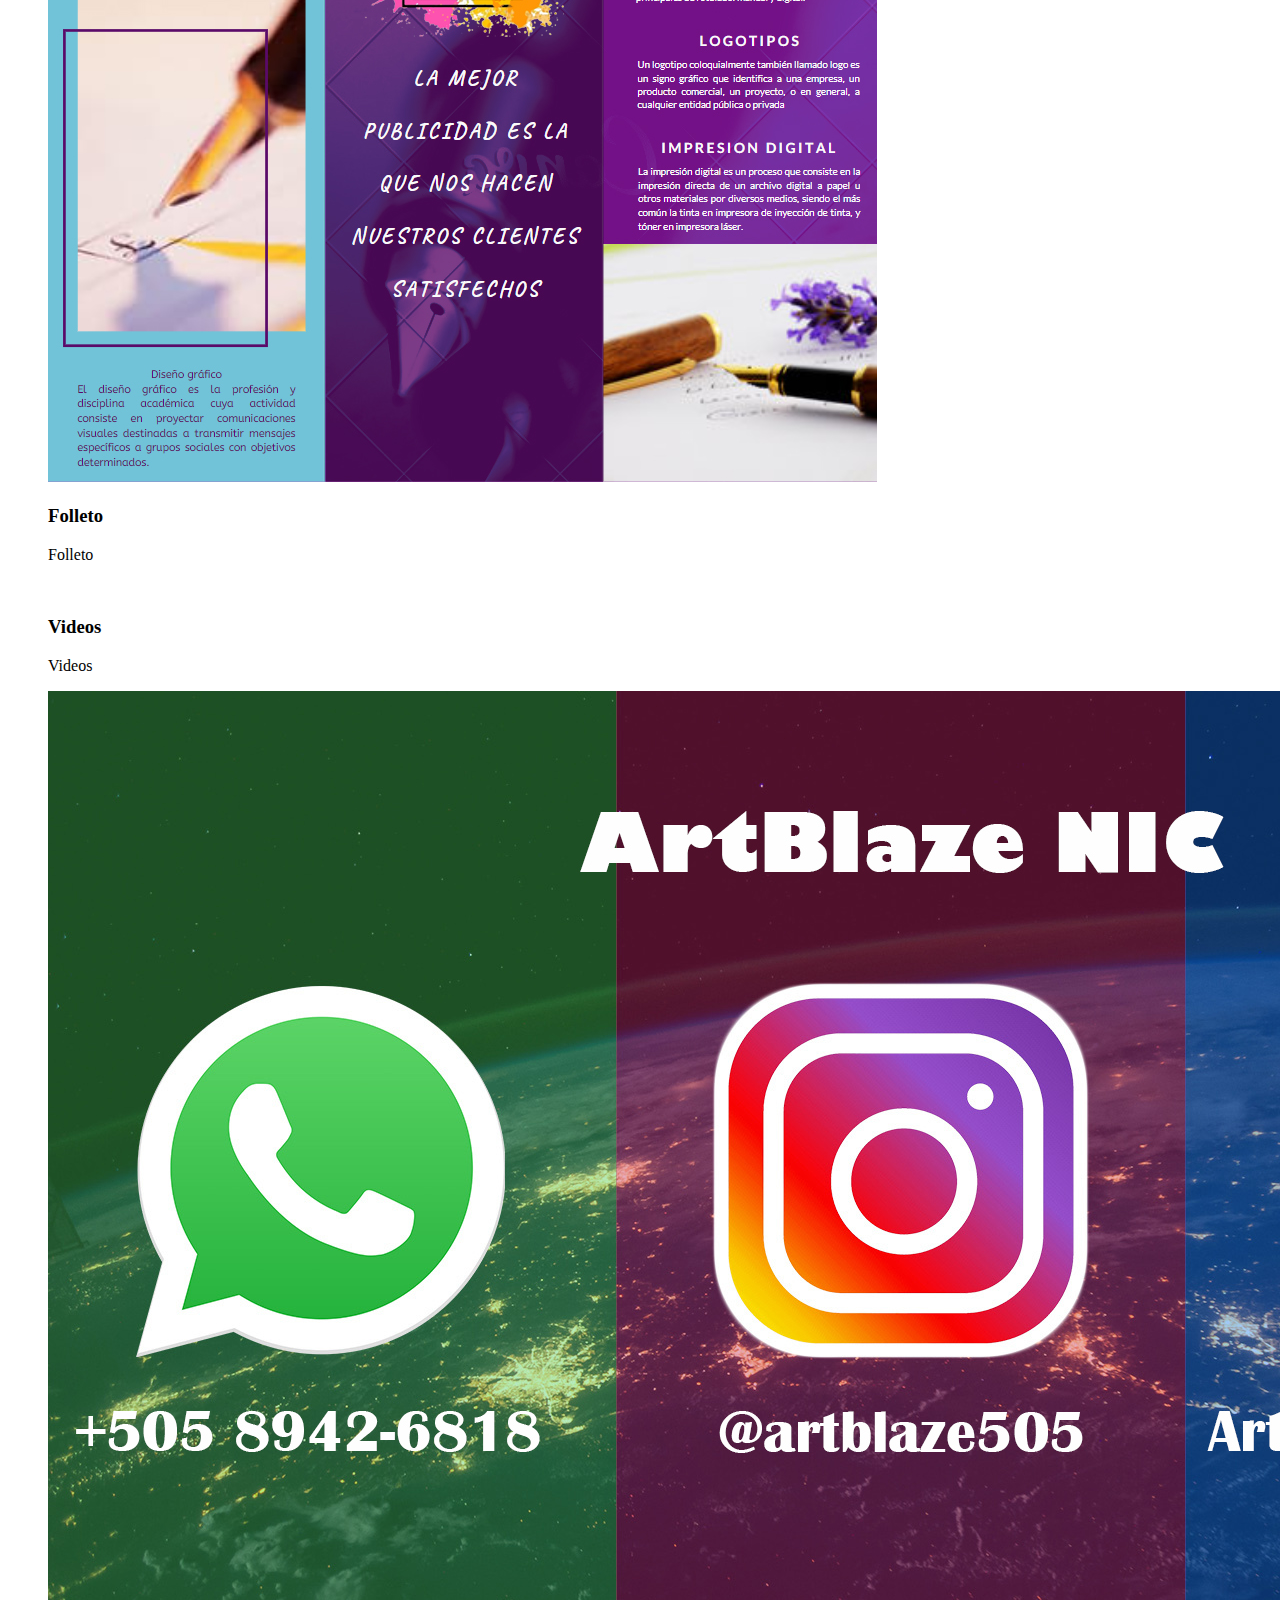
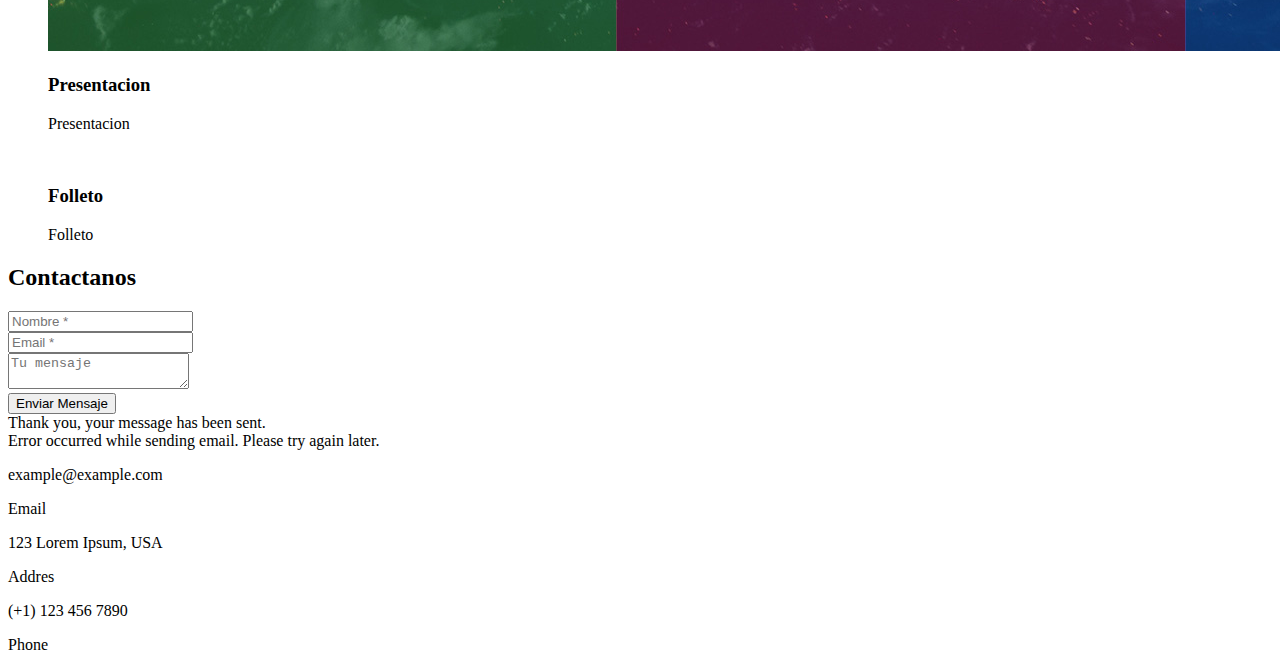
==== commit ac78851e: "send update of page" ====
--- a/index.html
+++ b/index.html
@@ -140,11 +140,13 @@
                                 <section>
                                     <!-- Banner -->
                                     <div class="banner">
-                                        <h1>Tecnologico Nacional Juan de Dios Muños Reyes</h1>
+                                        <h1>ArtBlaze Nicaragua</h1>
                                         <p class="cd-headline rotate-1">
                                             <span class="cd-words-wrapper">
-												<b class="is-visible">Tecnico Especialista en Atencion al cliente</b>
-												<b>y recepcion hotelera</b>
+												<b class="is-visible">Videos Publicitarios</b>
+												<b>Pancartas</b>
+                                                <b>Carteles</b>
+                                                <b>y mucho mas</b>
 											</span>
                                         </p>
                                     </div>
@@ -277,7 +279,7 @@
                                         <!-- Header Block -->
                                         <div class="col-md-12">
                                             <div class="header-box mb-50">
-                                                <h3>Carreras Mas Demandadas</h3>
+                                                <h3>Ofrecemos variedades</h3>
                                             </div>
                                         </div>
 
@@ -288,11 +290,9 @@
                                                     <div class="col-lg-3 col-sm-6">
                                                         <div class="inter-icon">
                                                             <i class="fas fa-award"></i>
-                                                            <a href="https://www.tecnacional.edu.ni/centro/centro-tecnologico-juan-dios-munoz-reyes/carreras/1" target="_blank">
-                                                                <div class="desc-inter">
-                                                                    <h6>Computacion</h6>
-                                                                </div>
-                                                            </a>
+                                                            <div class="desc-inter">
+                                                                <h6>Pancartas</h6>
+                                                            </div>
 
                                                         </div>
                                                     </div>
@@ -301,11 +301,9 @@
                                                     <div class="col-lg-3 col-sm-6">
                                                         <div class="inter-icon">
                                                             <i class="fas fa-award"></i>
-                                                            <a href="https://www.tecnacional.edu.ni/centro/centro-tecnologico-juan-dios-munoz-reyes/carreras/2" target="_blank">
-                                                                <div class="desc-inter">
-                                                                    <h6>Programacion</h6>
-                                                                </div>
-                                                            </a>
+                                                            <div class="desc-inter">
+                                                                <h6>Carteles</h6>
+                                                            </div>
                                                         </div>
                                                     </div>
 
@@ -313,11 +311,9 @@
                                                     <div class="col-lg-3 col-sm-6">
                                                         <div class="inter-icon">
                                                             <i class="fas fa-award"></i>
-                                                            <a href="https://www.tecnacional.edu.ni/centro/centro-tecnologico-juan-dios-munoz-reyes/carreras/3" target="_blank">
-                                                                <div class="desc-inter">
-                                                                    <h6>Finanza</h6>
-                                                                </div>
-                                                            </a>
+                                                            <div class="desc-inter">
+                                                                <h6>Videos publicidad</h6>
+                                                            </div>
                                                         </div>
                                                     </div>
 
@@ -325,11 +321,9 @@
                                                     <div class="col-lg-3 col-sm-6">
                                                         <div class="inter-icon">
                                                             <i class="fas fa-award"></i>
-                                                            <a href="https://www.tecnacional.edu.ni/centro/centro-tecnologico-juan-dios-munoz-reyes/carreras/17" target="_blank">
-                                                                <div class="desc-inter">
-                                                                    <h6>Administracion</h6>
-                                                                </div>
-                                                            </a>
+                                                            <div class="desc-inter">
+                                                                <h6>Logos</h6>
+                                                            </div>
                                                         </div>
                                                     </div>
 
@@ -337,11 +331,9 @@
                                                     <div class="col-lg-3 col-sm-6">
                                                         <div class="inter-icon">
                                                             <i class="fas fa-award"></i>
-                                                            <a href="https://www.tecnacional.edu.ni/centro/centro-tecnologico-juan-dios-munoz-reyes/carreras/18" target="_blank">
-                                                                <div class="desc-inter">
-                                                                    <h6>Contabilidad</h6>
-                                                                </div>
-                                                            </a>
+                                                            <div class="desc-inter">
+                                                                <h6>Diseno grafico</h6>
+                                                            </div>
                                                         </div>
                                                     </div>
 
@@ -349,11 +341,9 @@
                                                     <div class="col-lg-3 col-sm-6">
                                                         <div class="inter-icon">
                                                             <i class="fas fa-award"></i>
-                                                            <a href="https://www.tecnacional.edu.ni/centro/centro-tecnologico-juan-dios-munoz-reyes/carreras/49" target="_blank">
-                                                                <div class="desc-inter">
-                                                                    <h6>G Aduanera</h6>
-                                                                </div>
-                                                            </a>
+                                                            <div class="desc-inter">
+                                                                <h6>Folletos</h6>
+                                                            </div>
                                                         </div>
                                                     </div>
 
@@ -361,11 +351,9 @@
                                                     <div class="col-lg-3 col-sm-6">
                                                         <div class="inter-icon">
                                                             <i class="fas fa-award"></i>
-                                                            <a href="https://www.tecnacional.edu.ni/centro/centro-tecnologico-juan-dios-munoz-reyes/carreras/50" target="_blank">
-                                                                <div class="desc-inter">
-                                                                    <h6>R Humanos</h6>
-                                                                </div>
-                                                            </a>
+                                                            <div class="desc-inter">
+                                                                <h6>Tarjetas</h6>
+                                                            </div>
                                                         </div>
                                                     </div>
 
@@ -373,11 +361,9 @@
                                                     <div class="col-lg-3 col-sm-6">
                                                         <div class="inter-icon">
                                                             <i class="fas fa-award"></i>
-                                                            <a href="https://www.tecnacional.edu.ni/centro/centro-tecnologico-juan-dios-munoz-reyes/carreras/61" target="_blank">
-                                                                <div class="desc-inter">
-                                                                    <h6>D Grafico</h6>
-                                                                </div>
-                                                            </a>
+                                                            <div class="desc-inter">
+                                                                <h6>y mucho mas</h6>
+                                                            </div>
                                                         </div>
                                                     </div>
                                                 </div>
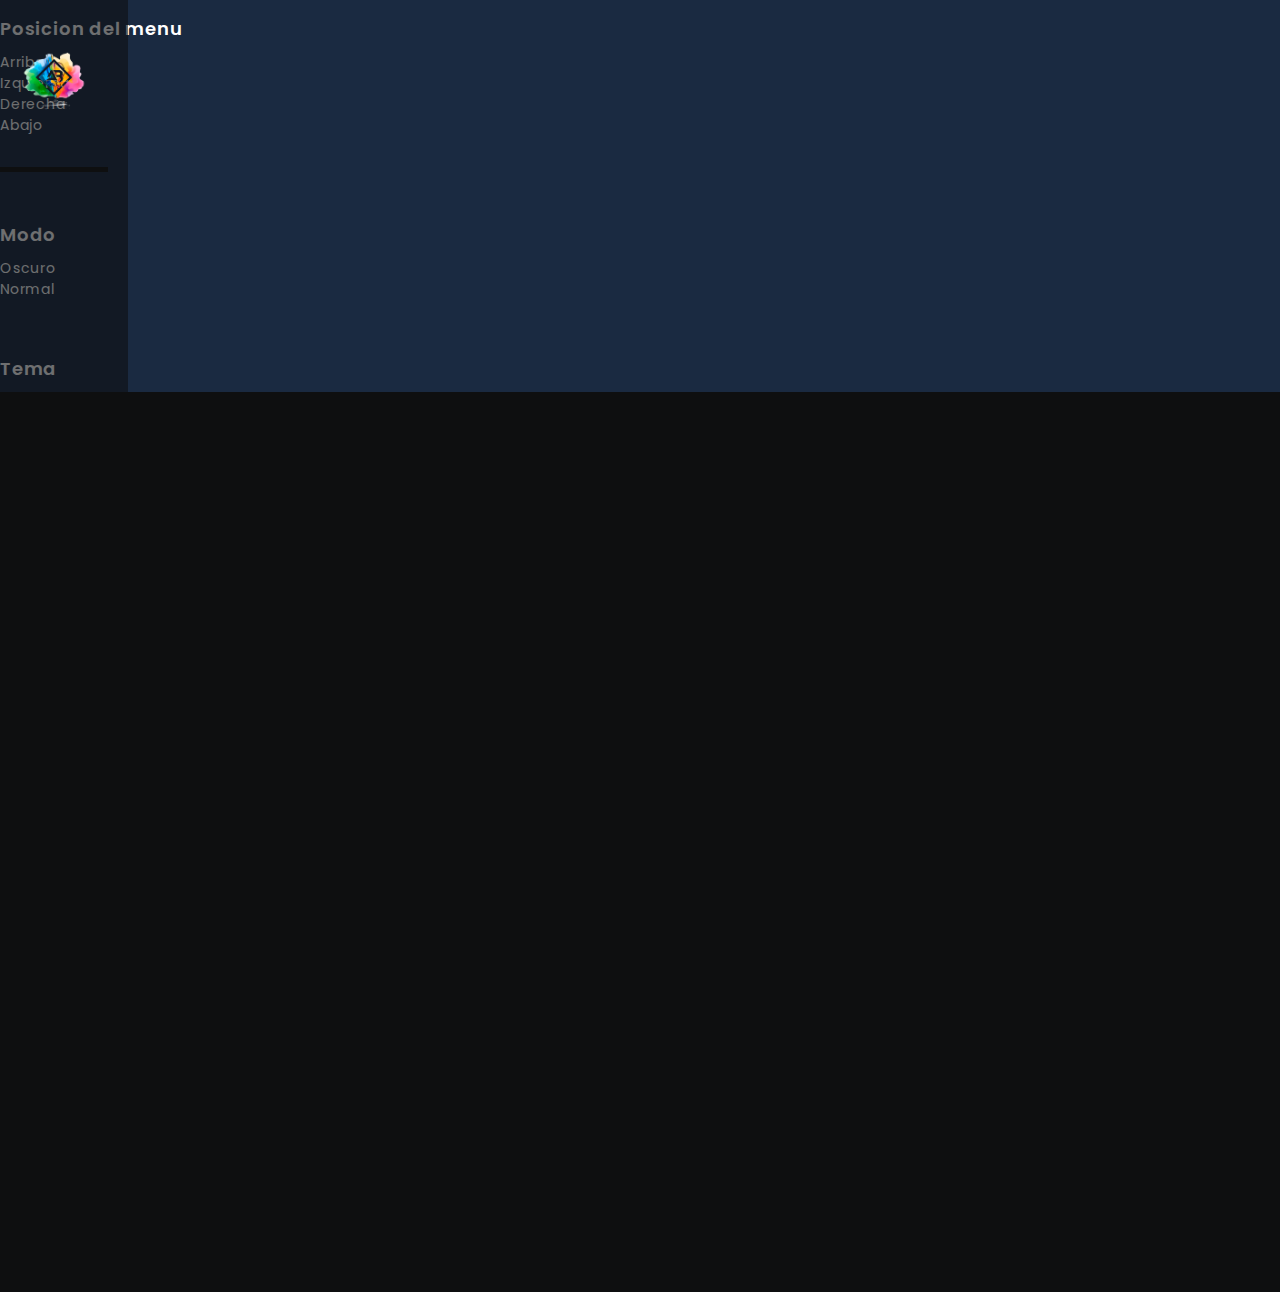
==== commit 19274872: "Update page of developers web front-end" ====
--- a/index.html
+++ b/index.html
@@ -8,7 +8,7 @@
     <meta http-equiv="X-UA-Compatible" content="ie=edge" />
 
     <!-- Title -->
-    <title>Baha - Personal Portfolio Template</title>
+    <title>ArtBlaze</title>
 
     <!-- CSS Plugins -->
     <link rel="stylesheet" href="css/plugins/bootstrap.min.css" />
@@ -176,7 +176,7 @@
                                 <section class="container">
                                     <!-- Section Title -->
                                     <div class="header-page mt-70 mob-mt">
-                                        <h2>Sobre nosotros</h2>
+                                        <h2>Sobre Nosotros</h2>
                                         <span></span>
                                     </div>
 
@@ -376,32 +376,40 @@
                                         <!-- Header Block -->
                                         <div class="col-md-12">
                                             <div class="header-box mb-50">
-                                                <h3 class="mb-4">Porque estudiar en el INATEC</h3>
-                                                <p>La naturaleza rápida y acelerada de las carreras técnicas permiten a los estudiantes aprender a solucionar problemas complejos de una manera rápida dentro de su campo de trabajo. Hay una tendencia donde
-                                                    las empresas buscan cada vez más personal técnico.</p>
+                                                <h3 class="mb-4">Descripcion</h3>
                                             </div>
                                         </div>
 
                                         <!-- Service Item -->
                                         <div class="col-lg-6 col-sm-6">
                                             <div class="service box mb-40">
-                                                <i class="fas fa-desktop"></i>
-                                                <h4>Establecer el enfoque del programa </h4>
-                                                <p>
-                                                    En la educación como soporte de las elecciones y la democracia, este enfoque ya ha sido determinado en su forma más general. El mandato (ver Mandato) del educador confirmará y restringirá este enfoque. El enfoque es esencial al determinar el área dentro
-                                                    de la cual de desarrollará el análisis inicial del electorado de enfoque. Sin esto, los educadores fracasarán. El enfoque no debe confundirse con los objetivos educativos. Estos también deben ser establecidos.
-                                                </p>
+                                                <i class="fas fa-thin fa-users"></i>
+                                                <h4>Nuestros posibles potenciales clientes nacionales</h4>
+                                                <ul>
+                                                    <li>Creadores de contenido en redes sociales. </li>
+                                                    <li>Distribuidoras de equipos para el hogar.</li>
+                                                    <li>Relaciones amorosas.</li>
+                                                    <li>Organizaciones de deporte.</li>
+                                                    <li>Comerciantes y emprendedores.</li>
+                                                    <li>
+                                                        Entre otras personas que necesiten de una bonita experiencia congelada en un video o imagen relativa a la actividad de necesidad o con objetivos financieros.
+                                                    </li>
+                                                </ul>
                                             </div>
                                         </div>
 
                                         <!-- Service Item -->
                                         <div class="col-lg-6 col-sm-6">
                                             <div class="service box mb-40">
-                                                <i class="fas fa-cogs"></i>
-                                                <h4>Comprender a los principiantes y su entorno </h4>
+                                                <i class="fas fa-thin fa-book-open"></i>
+                                                <h4>Nuestros posibles potenciales socios.</h4>
                                                 <p>
-                                                    Los educadores necesitan comprender y entrar en el mundo de los principiantes. Esto es particularmente cierto para los educadores que vienen de fuera, aún cuando es igualmente necesario para los educadores que se consideran como parte de ese mundo. Ellos
-                                                    deben desarrollar la distancia reflexiva que acompaña el análisis estudiado. El análisis tratará de descubrir la información básica, así como conocer un conjunto de necesidades educativas.
+                                                    <li>Comerciantes de equipos electrónicos: máquinas de corte digital o computadoras, cámaras, entre otros.</li>
+                                                    <li>Establecimientos de radio nacional y televisoras. </li>
+                                                    <li>
+                                                        Bancos, a los que podamos afiliarnos por alguna necesidad económica.</li>
+                                                    <li>
+                                                        Empresas de telefonía móvil o internet hogar. Redes sociales.</li>
                                                 </p>
                                             </div>
                                         </div>
@@ -409,11 +417,12 @@
                                         <!-- Service Item -->
                                         <div class="col-lg-6 col-sm-6">
                                             <div class="service box mb-40">
-                                                <i class="fas fa-mobile-alt"></i>
-                                                <h4> Diseñar el Programa
+                                                <i class="fas fa-thin fa-star"></i>
+                                                <h4> Competir con Exito
                                                 </h4>
                                                 <p>
-                                                    Una vez que se han enmarcado los objetivos, los educadores deben iniciar el proceso de diseño. Este proceso debe incluir el diseño macro, un esbozo de todo el programa de acuerdo con el marco lógico y cronológico.
+                                                    Es nuestro reto competir con esta y otras empresas en el ámbito, ofreciendo un buen servicio con precios accesibles hacia nuestro segmento, demostrando que somo capaces de presentar trabajos de calidad profesional de manera eficaz y eficientes, así también
+                                                    como la interacción con los clientes potenciales, ofreciéndoles promociones por la elegibilidad a nuestro negocio sobre otros.
                                                 </p>
                                             </div>
                                         </div>
@@ -422,43 +431,38 @@
                                         <div class="col-lg-6 col-sm-6">
                                             <div class="service box mb-40">
                                                 <i class="fas fa-medkit"></i>
-                                                <h4>quick Support</h4>
+                                                <h4>Desempenios</h4>
                                                 <p>
-                                                    Lorem Ipsum is simply dummy text of the Lorem has been the industry's standard dummy text ever.
+                                                    Queremos desempeñar este negocio por que se adapta a nuestras habilidades y objetivos profesionales, como por ejemplo nuestro ámbito de estudio en el cual con el tiempo empeñamos trabajar con distintas herramientas tecnológicas para el diseño y creación
+                                                    contenido digital, algo que nos define como apasionados de la misma.
                                                 </p>
                                             </div>
                                         </div>
                                     </div>
 
-                                    <!-- Testimonial Row Start -->
+                                    <!-- Desarrolladores Row Start -->
                                     <div class="row testimonial mt-60">
                                         <!-- Header Block -->
                                         <div class="col-md-12">
                                             <div class="header-box mb-50">
-                                                <h3>Testimonials</h3>
+                                                <h3>Desarrolladores</h3>
                                             </div>
                                         </div>
 
                                         <div class="owl-carousel owl-theme">
-                                            <!-- Testimonail Item -->
+                                            <!-- testimonial Item -->
                                             <div class="testimonial-item">
                                                 <div class="media">
                                                     <img src="img/testimonials/testimonial-1.jpg" alt="" />
                                                     <div class="content">
-                                                        <h4>John Doe</h4>
-                                                        <p>Web Development</p>
-                                                    </div>
-                                                    <ul class="rating">
-                                                        <li><i class="far fa-star"></i></li>
-                                                        <li><i class="far fa-star"></i></li>
-                                                        <li><i class="far fa-star"></i></li>
-                                                        <li><i class="far fa-star"></i></li>
-                                                        <li><i class="far fa-star"></i></li>
-                                                    </ul>
+                                                        <h4>Jonathan Mendoza</h4>
+                                                        <p>Desarrollador web Front-End</p>
+                                                    </div>
+
                                                 </div>
                                                 <div class="comment pt-30">
                                                     <p>
-                                                        Curabitur eleifend tempor gnceleris eget placeratvel phasellus eget sem just metup consequat gestas facilisis eleifend posure tempor metus sem just metup consequat gestas facilisis eleifend posures temporureture.
+                                                        Soy un joven de 20 Anios apacionado por la programacion Front-End estudiante del 5to anio de la carrera de Ingenieria en Sistemas de Informacion de la universidad UNAN - Leon
                                                     </p>
                                                 </div>
                                             </div>
@@ -468,20 +472,14 @@
                                                 <div class="media">
                                                     <img src="img/testimonials/testimonial-2.jpg" alt="" />
                                                     <div class="content">
-                                                        <h4>Alex Doe</h4>
-                                                        <p>UI/UX Designer</p>
-                                                    </div>
-                                                    <ul class="rating">
-                                                        <li><i class="far fa-star"></i></li>
-                                                        <li><i class="far fa-star"></i></li>
-                                                        <li><i class="far fa-star"></i></li>
-                                                        <li><i class="far fa-star"></i></li>
-                                                        <li><i class="far fa-star-half"></i></li>
-                                                    </ul>
+                                                        <h4>Bryan Luna</h4>
+                                                        <p>Desarrollador web Back-End</p>
+                                                    </div>
+
                                                 </div>
                                                 <div class="comment pt-30">
                                                     <p>
-                                                        Curabitur eleifend tempor gnceleris eget placeratvel phasellus eget sem just metup consequat gestas facilisis eleifend posure tempor metus sem just metup consequat gestas facilisis eleifend posures temporureture.
+                                                        Soy un joven de 20 Anios apacionado por la programacion Back-End estudiante del 5to anio de la carrera de Ingenieria en Sistemas de Informacion de la universidad UNAN - Leon
                                                     </p>
                                                 </div>
                                             </div>
@@ -491,19 +489,14 @@
                                                 <div class="media">
                                                     <img src="img/testimonials/testimonial-3.jpg" alt="" />
                                                     <div class="content">
-                                                        <h4>David Doe</h4>
-                                                        <p>UI/UX Designer</p>
-                                                    </div>
-                                                    <ul class="rating">
-                                                        <li><i class="far fa-star"></i></li>
-                                                        <li><i class="far fa-star"></i></li>
-                                                        <li><i class="far fa-star"></i></li>
-                                                        <li><i class="far fa-star"></i></li>
-                                                    </ul>
+                                                        <h4>Brandon Santeliz</h4>
+                                                        <p>Desarrollador web Front-End</p>
+                                                    </div>
+
                                                 </div>
                                                 <div class="comment pt-30">
                                                     <p>
-                                                        Curabitur eleifend tempor gnceleris eget placeratvel phasellus eget sem just metup consequat gestas facilisis eleifend posure tempor metus sem just metup consequat gestas facilisis eleifend posures temporureture.
+                                                        Soy un joven de 20 Anios apacionado por la programacion Front-End estudiante del 5to anio de la carrera de Ingenieria en Sistemas de Informacion de la universidad UNAN - Leon
                                                     </p>
                                                 </div>
                                             </div>
@@ -519,7 +512,7 @@
                                 <section class="container">
                                     <!-- Section Title -->
                                     <div class="header-page mt-70 mob-mt">
-                                        <h2>Noticias</h2>
+                                        <h2>Galeria</h2>
                                         <span></span>
                                     </div>
 
@@ -545,7 +538,7 @@
                                                     <h3>Videos</h3>
                                                     <p>Videos</p>
                                                     <i class="fas fa-video"></i>
-                                                    <a class="video-link" href="https://www.youtube.com/watch?v=ez1zK3tCymU"></a>
+                                                    <a class="video-link" href="https://www.youtube.com/watch?v=jrqWONDA0wA"></a>
                                                 </figcaption>
                                             </figure>
                                         </div>
@@ -558,7 +551,7 @@
                                                     <h3>Presentacion</h3>
                                                     <p>Presentacion</p>
                                                     <i class="fas fa-image"></i>
-                                                    <a class="video-link" href="https://www.youtube.com/watch?v=5q-3-AwPtJw"></a>
+                                                    <a class="image-link" href="img/portfolio/img-2.jpg"></a>
                                                 </figcaption>
                                             </figure>
                                         </div>
@@ -570,8 +563,8 @@
                                                 <figcaption>
                                                     <h3>Folleto</h3>
                                                     <p>Folleto</p>
-                                                    <i class="fas fa-video"></i>
-                                                    <a class="video-link" href="https://www.youtube.com/watch?v=k_okcNVZqqI"></a>
+                                                    <i class="fas fa-image"></i>
+                                                    <a class="image-link" href="img/portfolio/img-3.jpg"></a>
                                                 </figcaption>
                                             </figure>
                                         </div>
@@ -584,7 +577,7 @@
                                                     <h3>Videos</h3>
                                                     <p>Videos</p>
                                                     <i class="fas fa-video"></i>
-                                                    <a class="video-link" href="https://www.youtube.com/watch?v=goFTXuwESio"></a>
+                                                    <a class="video-link" href="https://www.youtube.com/watch?v=ywIJAYkZ-xU"></a>
                                                 </figcaption>
                                             </figure>
                                         </div>
@@ -596,8 +589,8 @@
                                                 <figcaption>
                                                     <h3>Presentacion</h3>
                                                     <p>Presentacion</p>
-                                                    <i class="fas fa-video"></i>
-                                                    <a class="video-link" href="https://www.youtube.com/watch?v=goFTXuwESio"></a>
+                                                    <i class="fas fa-image"></i>
+                                                    <a class="image-link" href="img/portfolio/img-5.jpg"></a>
                                                 </figcaption>
                                             </figure>
                                         </div>
@@ -609,8 +602,8 @@
                                                 <figcaption>
                                                     <h3>Folleto</h3>
                                                     <p>Folleto</p>
-                                                    <i class="fas fa-video"></i>
-                                                    <a class="video-link" href="https://www.youtube.com/watch?v=A17P5_-3EAA"></a>
+                                                    <i class="fas fa-image"></i>
+                                                    <a class="image-link" href="img/portfolio/img-6.jpg"></a>
                                                 </figcaption>
                                             </figure>
                                         </div>
@@ -622,8 +615,8 @@
                                                 <figcaption>
                                                     <h3>Videos</h3>
                                                     <p>Videos</p>
-                                                    <i class="fas fa-image"></i>
-                                                    <a class="image-link" href="img/portfolio/img-7.jpg"></a>
+                                                    <i class="fas fa-video"></i>
+                                                    <a class="video-link" href="https://www.youtube.com/watch?v=/Y-PzV_GWjus"></a>
                                                 </figcaption>
                                             </figure>
                                         </div>
@@ -635,8 +628,8 @@
                                                 <figcaption>
                                                     <h3>Presentacion</h3>
                                                     <p>Presentacion</p>
-                                                    <i class="fas fa-video"></i>
-                                                    <a class="video-link" href="https://www.youtube.com/watch?v=Hi3P1aeUl7g"></a>
+                                                    <i class="fas fa-image"></i>
+                                                    <a class="image-link" href="img/portfolio/img-8.jpg"></a>
                                                 </figcaption>
                                             </figure>
                                         </div>
@@ -692,10 +685,10 @@
                                                         <div class="col-lg-12 col-sm-12">
                                                             <div class="error-messages">
                                                                 <div id="success">
-                                                                    <i class="far fa-check-circle"></i>Thank you, your message has been sent.
+                                                                    <i class="far fa-check-circle"></i>Gracias por contactarnos
                                                                 </div>
                                                                 <div id="error">
-                                                                    <i class="far fa-times-circle"></i>Error occurred while sending email. Please try again later.
+                                                                    <i class="far fa-times-circle"></i>no se pudo enviar el mensaje
                                                                 </div>
                                                             </div>
                                                         </div>
@@ -710,18 +703,18 @@
                                         <div class="row">
                                             <div class="col-lg-4 col-sm-12 info">
                                                 <i class="fas fa-paper-plane"></i>
-                                                <p>example@example.com</p>
+                                                <p>artblaze@gmail.com</p>
                                                 <span>Email</span>
                                             </div>
                                             <div class="col-lg-4 col-sm-12 info">
                                                 <i class="fas fa-map-marker-alt"></i>
-                                                <p>123 Lorem Ipsum, USA</p>
-                                                <span>Addres</span>
+                                                <p>Parque la merced 70 vrs al norte</p>
+                                                <span>Direccion</span>
                                             </div>
                                             <div class="col-lg-4 col-sm-12 info">
                                                 <i class="fas fa-phone"></i>
-                                                <p>(+1) 123 456 7890</p>
-                                                <span>Phone</span>
+                                                <p>(+505) 8942 - 6818</p>
+                                                <span>Telefono</span>
                                             </div>
                                         </div>
                                     </div>
--- a/css/style-dark.css
+++ b/css/style-dark.css
@@ -0,0 +1,3039 @@
+/* -----------------------------------------------
+				CSS Styles Dark
+--------------------------------------------------
+
+/* -----------------------------------
+		1. Body and Core Css
+----------------------------------- */
+
+@import url('https://fonts.googleapis.com/css?family=Poppins:300,400,500,600,700');
+* {
+    margin: 0;
+    padding: 0;
+    font-family: inherit;
+    outline: none !important;
+    list-style: none !important;
+    text-decoration: none !important;
+}
+
+*:after,
+*:before {
+    -webkit-box-sizing: border-box;
+    box-sizing: border-box;
+    padding: 0;
+    margin: 0;
+}
+
+body {
+    font-family: 'Poppins', sans-serif;
+    font-size: 14px;
+    color: #fff;
+    overflow: hidden;
+    letter-spacing: 0.8px;
+    background-color: #1a2a41;
+    -webkit-font-smoothing: antialiased;
+    -moz-osx-font-smoothing: grayscale;
+}
+
+a {
+    color: #fff;
+    -webkit-transition: all .3s ease-in-out;
+    -moz-transition: all .3s ease-in-out;
+    -o-transition: all .3s ease-in-out;
+    transition: all .3s ease-in-out;
+}
+
+a:hover,
+a:focus {
+    color: #fff;
+}
+
+h1,
+h2,
+h3,
+h4,
+h5,
+h6 {
+    margin: 0;
+    padding: 0;
+    color: #fff;
+    font-weight: 600;
+}
+
+h1 {
+    font-size: 70px;
+}
+
+h2 {
+    font-size: 35px;
+}
+
+h3 {
+    font-size: 26px;
+}
+
+h4 {
+    font-size: 18px;
+}
+
+i,
+em {
+    font-style: normal;
+}
+
+img {
+    max-width: 100%;
+}
+
+blockquote {
+    position: relative;
+    padding: 30px;
+    background-color: rgba(0, 0, 0, .5);
+    -webkit-border-radius: 10px;
+    border-radius: 10px;
+}
+
+blockquote span {
+    display: block;
+    font-size: 14px;
+    margin-top: 20px;
+}
+
+blockquote span img {
+    width: 40px;
+    height: 40px;
+    margin-right: 10px;
+    -webkit-border-radius: 50%;
+    border-radius: 50%;
+}
+
+
+/* Button Style */
+
+.btn-st {
+    position: relative;
+    display: inline-block;
+    color: #fff;
+    cursor: pointer;
+    font-size: 18px;
+    font-weight: 100;
+    background-color: transparent;
+    border: none;
+    z-index: 2;
+}
+
+.btn-st:before {
+    content: '';
+    position: absolute;
+    width: 40%;
+    height: 200%;
+    top: -50%;
+    left: -15%;
+    background: #0e0f10;
+    padding: 0px;
+    -webkit-border-radius: 10px;
+    border-radius: 10px;
+    z-index: -1;
+    -webkit-transition: all .3s ease-in-out;
+    -moz-transition: all .3s ease-in-out;
+    -o-transition: all .3s ease-in-out;
+    transition: all .3s ease-in-out;
+}
+
+.btn-st:after {
+    content: '';
+    position: absolute;
+    width: 110%;
+    height: 10%;
+    top: 105%;
+    left: -5%;
+    background: #fff;
+    padding: 0px;
+    z-index: 0;
+    -webkit-transition: all .3s ease-in-out;
+    -moz-transition: all .3s ease-in-out;
+    -o-transition: all .3s ease-in-out;
+    transition: all .3s ease-in-out;
+}
+
+.btn-st:hover:before {
+    -webkit-border-radius: unset;
+    border-radius: unset;
+    -webkit-transform: translateX(120%) scaleX(3) scaleY(0.8);
+    -ms-transform: translateX(120%) scaleX(3) scaleY(0.8);
+    transform: translateX(120%) scaleX(3) scaleY(0.8);
+}
+
+.btn-st:hover:after {
+    -webkit-transform: translateX(-55%) translateY(-550%) rotate(90deg) scaleX(0.3);
+    -ms-transform: translateX(-55%) translateY(-550%) rotate(90deg) scaleX(0.3);
+    transform: translateX(-55%) translateY(-550%) rotate(90deg) scaleX(0.3);
+}
+
+.pt-about .price .footer-price .btn-st:before,
+.pt-blog .blog-item .blog-btn .btn-st:before {
+    height: 165%;
+    top: -30%;
+}
+
+.pt-about .price .footer-price .btn-st,
+.pt-blog .blog-item .blog-btn .btn-st {
+    font-size: 16px;
+}
+
+
+/* Music Bg */
+
+.music-bg {
+    display: block;
+    cursor: pointer;
+    padding: 40px 0;
+    text-align: center;
+    border-top: 5px solid #0e0f10;
+    visibility: hidden;
+    z-index: 10;
+    -webkit-transition: all .3s ease;
+    -moz-transition: all .3s ease;
+    -o-transition: all .3s ease;
+    transition: all 0.3s ease;
+}
+
+.music-bg p {
+    margin: 0;
+    font-size: 13px;
+    font-weight: 600;
+}
+
+.music-bg .lines {
+    display: flex;
+    width: 24px;
+    height: 24px;
+    margin: 0 auto 10px;
+    align-items: flex-end;
+}
+
+.music-bg .lines span {
+    display: inline-flex;
+    margin: 0px 1px;
+    width: 7px;
+    height: 5px;
+    background: #fff;
+}
+
+.audio-on .music-bg .lines span:nth-child(1) {
+    -webkit-animation: musicline 2s 0.5s ease-out alternate infinite;
+    animation: musicline 2s 0.5s ease-out alternate infinite;
+}
+
+.audio-on .music-bg .lines span:nth-child(2) {
+    -webkit-animation: musicline 2s 1s ease-out alternate infinite;
+    animation: musicline 2s 1s ease-out alternate infinite;
+}
+
+.audio-on .music-bg .lines span:nth-child(3) {
+    -webkit-animation: musicline 2s 1.5s ease-out alternate infinite;
+    animation: musicline 2s 1.5s ease-out alternate infinite;
+}
+
+.audio-on .music-bg .lines span:nth-child(4) {
+    -webkit-animation: musicline 2s 0.25s ease-out alternate infinite;
+    animation: musicline 2s 0.25s ease-out alternate infinite;
+}
+
+.audio-on .music-bg .lines span:nth-child(5) {
+    -webkit-animation: musicline 2s 0.75s ease-out alternate infinite;
+    animation: musicline 2s 0.75s ease-out alternate infinite;
+}
+
+.audio-on .music-bg .lines span:nth-child(6) {
+    -webkit-animation: musicline 2s 1.25s ease-out alternate infinite;
+    animation: musicline 2s 1.25s ease-out alternate infinite;
+}
+
+
+/* ---------- Margin & Padding --------- */
+
+.mt-0 {
+    margin-top: 0 !important;
+}
+
+.mt-5 {
+    margin-top: 5px !important;
+}
+
+.mt-10 {
+    margin-top: 10px !important;
+}
+
+.mt-15 {
+    margin-top: 15px !important;
+}
+
+.mt-20 {
+    margin-top: 20px !important;
+}
+
+.mt-25 {
+    margin-top: 25px !important;
+}
+
+.mt-30 {
+    margin-top: 30px !important;
+}
+
+.mt-35 {
+    margin-top: 35px !important;
+}
+
+.mt-40 {
+    margin-top: 40px !important;
+}
+
+.mt-45 {
+    margin-top: 45px !important;
+}
+
+.mt-50 {
+    margin-top: 50px !important;
+}
+
+.mt-55 {
+    margin-top: 55px !important;
+}
+
+.mt-60 {
+    margin-top: 60px !important;
+}
+
+.mt-65 {
+    margin-top: 65px !important;
+}
+
+.mt-70 {
+    margin-top: 70px !important;
+}
+
+.mt-75 {
+    margin-top: 75px !important;
+}
+
+.mt-80 {
+    margin-top: 80px !important;
+}
+
+.mt-85 {
+    margin-top: 85px !important;
+}
+
+.mt-90 {
+    margin-top: 90px !important;
+}
+
+.mt-95 {
+    margin-top: 95px !important;
+}
+
+.mt-100 {
+    margin-top: 100px !important;
+}
+
+
+/* Custom Margin Bottom */
+
+.mb-0 {
+    margin-bottom: 0 !important;
+}
+
+.mb-5 {
+    margin-bottom: 5px !important;
+}
+
+.mb-10 {
+    margin-bottom: 10px !important;
+}
+
+.mb-15 {
+    margin-bottom: 15px !important;
+}
+
+.mb-20 {
+    margin-bottom: 20px !important;
+}
+
+.mb-25 {
+    margin-bottom: 25px !important;
+}
+
+.mb-30 {
+    margin-bottom: 30px !important;
+}
+
+.mb-35 {
+    margin-bottom: 35px !important;
+}
+
+.mb-40 {
+    margin-bottom: 40px !important;
+}
+
+.mb-45 {
+    margin-bottom: 45px !important;
+}
+
+.mb-50 {
+    margin-bottom: 50px !important;
+}
+
+.mb-55 {
+    margin-bottom: 55px !important;
+}
+
+.mb-60 {
+    margin-bottom: 60px !important;
+}
+
+.mb-65 {
+    margin-bottom: 65px !important;
+}
+
+.mb-70 {
+    margin-bottom: 70px !important;
+}
+
+.mb-75 {
+    margin-bottom: 75px !important;
+}
+
+.mb-80 {
+    margin-bottom: 80px !important;
+}
+
+.mb-85 {
+    margin-bottom: 85px !important;
+}
+
+.mb-90 {
+    margin-bottom: 90px !important;
+}
+
+.mb-95 {
+    margin-bottom: 95px !important;
+}
+
+.mb-100 {
+    margin-bottom: 100px !important;
+}
+
+.m-0 {
+    margin: 0px !important;
+}
+
+
+/* Custom Padding top */
+
+.pt-0 {
+    padding-top: 0 !important;
+}
+
+.pt-5 {
+    padding-top: 5px !important;
+}
+
+.pt-10 {
+    padding-top: 10px !important;
+}
+
+.pt-15 {
+    padding-top: 15px !important;
+}
+
+.pt-20 {
+    padding-top: 20px !important;
+}
+
+.pt-25 {
+    padding-top: 25px !important;
+}
+
+.pt-30 {
+    padding-top: 30px !important;
+}
+
+.pt-35 {
+    padding-top: 35px !important;
+}
+
+.pt-40 {
+    padding-top: 40px !important;
+}
+
+.pt-45 {
+    padding-top: 45px !important;
+}
+
+.pt-50 {
+    padding-top: 50px !important;
+}
+
+.pt-55 {
+    padding-top: 55px !important;
+}
+
+.pt-60 {
+    padding-top: 60px !important;
+}
+
+.pt-65 {
+    padding-top: 65px !important;
+}
+
+.pt-70 {
+    padding-top: 70px !important;
+}
+
+.pt-75 {
+    padding-top: 75px !important;
+}
+
+.pt-80 {
+    padding-top: 80px !important;
+}
+
+.pt-85 {
+    padding-top: 85px !important;
+}
+
+.pt-90 {
+    padding-top: 90px !important;
+}
+
+.pt-95 {
+    padding-top: 95px !important;
+}
+
+.pt-100 {
+    padding-top: 100px !important;
+}
+
+
+/* Custom Padding top */
+
+.pb-0 {
+    padding-bottom: 0 !important;
+}
+
+.pb-5 {
+    padding-bottom: 5px !important;
+}
+
+.pb-10 {
+    padding-bottom: 10px !important;
+}
+
+.pb-15 {
+    padding-bottom: 15px !important;
+}
+
+.pb-20 {
+    padding-bottom: 20px !important;
+}
+
+.pb-25 {
+    padding-bottom: 25px !important;
+}
+
+.pb-30 {
+    padding-bottom: 30px !important;
+}
+
+.pb-35 {
+    padding-bottom: 35px !important;
+}
+
+.pb-40 {
+    padding-bottom: 40px !important;
+}
+
+.pb-45 {
+    padding-bottom: 45px !important;
+}
+
+.pb-50 {
+    padding-bottom: 50px !important;
+}
+
+.pb-55 {
+    padding-bottom: 55px !important;
+}
+
+.pb-60 {
+    padding-bottom: 60px !important;
+}
+
+.pb-65 {
+    padding-bottom: 65px !important;
+}
+
+.pb-70 {
+    padding-bottom: 70px !important;
+}
+
+.pb-75 {
+    padding-bottom: 75px !important;
+}
+
+.pb-80 {
+    padding-bottom: 80px !important;
+}
+
+.pb-85 {
+    padding-bottom: 85px !important;
+}
+
+.pb-90 {
+    padding-bottom: 90px !important;
+}
+
+.pb-95 {
+    padding-bottom: 95px !important;
+}
+
+.pb-100 {
+    padding-bottom: 100px !important;
+}
+
+.p-0 {
+    padding: 0 !important;
+}
+
+
+/* -----------------------------------
+		3. Section Css
+----------------------------------- */
+
+
+/* Addition Background */
+
+.addition-bg {
+    position: absolute;
+    width: 100%;
+    height: 100%;
+    top: 0;
+    left: 0;
+    overflow: hidden;
+    z-index: -1;
+}
+
+
+/* Fullscreen Slider */
+
+.slide-kenburns-bg {
+    position: relative;
+    width: 100%;
+    height: 100%;
+    top: 0;
+    left: 0;
+    overflow: hidden;
+    z-index: 0;
+}
+
+.slide-kenburns {
+    position: absolute;
+    width: 100%;
+    height: 100%;
+    top: 0;
+    left: 0;
+    -webkit-animation: kenburnsSlide 18s linear infinite 0s;
+    animation: kenburnsSlide 18s linear infinite 0s;
+    opacity: 0;
+}
+
+.slide-kenburns-1 {
+    background-image: url(../img/slider/slide-1.jpg);
+}
+
+.slide-kenburns-2 {
+    background-image: url(../img/slider/slide-2.jpg);
+}
+
+.slide-kenburns-3 {
+    background-image: url(../img/slider/slide-3.jpg);
+}
+
+.slide-kenburns-1,
+.slide-kenburns-2,
+.slide-kenburns-3 {
+    background-repeat: no-repeat;
+    background-position: center;
+    -webkit-background-size: cover;
+    background-size: cover;
+}
+
+.slide-kenburns-1 {
+    opacity: 1;
+}
+
+.slide-kenburns-2 {
+    -webkit-animation-delay: 6s;
+    animation-delay: 6s;
+}
+
+.slide-kenburns-3 {
+    -webkit-animation-delay: 12s;
+    animation-delay: 12s;
+}
+
+
+/* YouTube Video */
+
+#video-container {
+    position: absolute;
+    display: block;
+    width: 100%;
+    height: 100%;
+    top: 0;
+    left: 0;
+    right: 0;
+    bottom: 0;
+    z-index: 0;
+}
+
+
+/* Html Video */
+
+.html-video-container {
+    position: absolute;
+    top: 50%;
+    left: 50%;
+    width: auto;
+    min-width: 100%;
+    height: auto;
+    min-height: 100%;
+    background: #000;
+    -webkit-transform: translate(-50%, -50%);
+    -ms-transform: translate(-50%, -50%);
+    transform: translate(-50%, -50%);
+    z-index: 0;
+}
+
+
+/* Particles */
+
+#particles-js {
+    position: absolute;
+    top: 0;
+    right: 0;
+    bottom: 0;
+    left: 0;
+}
+
+
+/* Glitch */
+
+.glitch {
+    position: absolute;
+    width: 100%;
+    height: 100%;
+    top: 0;
+    left: 0;
+    background-image: url('../img/home-bg.jpg');
+    background-size: cover;
+    -webkit-background-size: cover;
+    background-position: center;
+    z-index: -1 !important;
+}
+
+.page {
+    position: fixed;
+    width: calc(90% + 2px);
+    height: 100%;
+    color: #fff;
+    margin: 0;
+    padding: 0;
+    overflow: auto;
+    -webkit-transition: all .6s cubic-bezier(.5, .2, .2, 1.1);
+    -moz-transition: all .6s cubic-bezier(.5, .2, .2, 1.1);
+    -o-transition: all .6s cubic-bezier(.5, .2, .2, 1.1);
+    transition: all .6s cubic-bezier(.5, .2, .2, 1.1);
+}
+
+#about:target .pt-home,
+#resume:target .pt-home,
+#portfolio:target .pt-home,
+#blog:target .pt-home,
+#contact:target .pt-home {
+    -webkit-filter: blur(3px);
+    -webkit-transition: all .5s ease;
+    -moz-transition: all .5s ease;
+    -o-transition: all .5s ease;
+    transition: all .5s ease;
+}
+
+.pt-about,
+.pt-resume,
+.pt-portfolio,
+.pt-blog,
+.pt-contact {
+    background-color: #0e0f10;
+}
+
+#about:target .pt-about,
+#resume:target .pt-resume,
+#portfolio:target .pt-portfolio,
+#blog:target .pt-blog,
+#contact:target .pt-contact {
+    transition-delay: .3s;
+}
+
+.page .header-page {
+    position: relative;
+    text-align: center;
+}
+
+.page .header-page:after,
+.page .header-page:before {
+    content: '';
+    position: absolute;
+    width: 30px;
+    height: 1px;
+    left: calc(50% - 46px);
+    bottom: -19px;
+    background-color: #fff;
+}
+
+.page .header-page:before {
+    left: calc(50% + 16px);
+}
+
+.page .header-page span {
+    position: absolute;
+    width: 35px;
+    height: 17px;
+    left: calc(50% - 17px);
+    margin-top: 10px;
+}
+
+.page .header-page span:before,
+.page .header-page span:after {
+    content: '';
+    position: absolute;
+    width: 16px;
+    height: 16px;
+    top: 0;
+    left: 0;
+    border: 2px solid #fff;
+    -moz-border-radius: 50px 50px 0;
+    border-radius: 50px 50px 0 50px;
+    -webkit-transform: rotate(-45deg);
+    -ms-transform: rotate(-45deg);
+    transform: rotate(-45deg);
+}
+
+.page .header-page span:after {
+    left: auto;
+    right: 0;
+    -webkit-border-radius: 50px 50px 50px 0;
+    border-radius: 50px 50px 50px 0;
+    -webkit-transform: rotate(45deg);
+    -ms-transform: rotate(45deg);
+    transform: rotate(45deg);
+}
+
+.page .header-box,
+.blog-page .header-box {
+    position: relative;
+    text-align: center;
+}
+
+.page .header-box:before,
+.blog-page .header-box:before {
+    content: '';
+    position: absolute;
+    width: 14px;
+    height: 14px;
+    left: calc(50% - 7px);
+    bottom: -16px;
+    -webkit-border-radius: 50%;
+    border-radius: 50%;
+    border: 3px solid #fff;
+}
+
+.page .header-box h3:before,
+.blog-page .header-box h3:before {
+    content: '';
+    position: absolute;
+    width: 30px;
+    height: 1px;
+    left: calc(50% - 45px);
+    bottom: -10px;
+    background-color: #fff;
+}
+
+.page .header-box h3:after,
+.blog-page .header-box h3:after {
+    content: '';
+    position: absolute;
+    width: 30px;
+    height: 1px;
+    left: calc(50% + 15px);
+    bottom: -10px;
+    background-color: #fff;
+}
+
+.page .box,
+.blog-page .box {
+    position: relative;
+    padding: 30px;
+    background-color: rgba(0, 0, 0, .5);
+    -webkit-border-radius: 10px;
+    border-radius: 10px;
+    -webkit-transition: all .3s ease-in-out;
+    -moz-transition: all .3s ease-in-out;
+    -o-transition: all .3s ease-in-out;
+    transition: all .3s ease-in-out;
+}
+
+.page .box:hover,
+.blog-page .box:hover {
+    -webkit-transform: translateY(-5px);
+    -ms-transform: translateY(-5px);
+    transform: translateY(-5px);
+}
+
+
+/* ------------------------------
+		3. Menu Css
+------------------------------ */
+
+.header-main {
+    position: fixed;
+    width: 10%;
+    height: 100%;
+    top: 0;
+    overflow: auto;
+    overflow-x: hidden;
+    background-color: rgba(14, 15, 16, .6);
+    z-index: 99;
+}
+
+.header-main ul li {
+    display: flex;
+    align-items: center;
+    justify-content: center;
+    font-size: 27px;
+    margin: 30px 0;
+    -webkit-transition: all 0.3s ease-in-out;
+    -moz-transition: all 0.3s ease-in-out;
+    -o-transition: all 0.3s ease-in-out;
+    transition: all 0.3s ease-in-out;
+}
+
+.header-main ul li span.active {
+    color: #fff;
+}
+
+#about:target .header-main ul li a,
+#resume:target .header-main ul li a,
+#portfolio:target .header-main ul li a,
+#blog:target .header-main ul li a,
+#contact:target .header-main ul li a {
+    -webkit-transform: scale(.8);
+    -ms-transform: scale(.8);
+    transform: scale(.8);
+}
+
+#about:target .icon-a,
+#resume:target .icon-r,
+#portfolio:target .icon-p,
+#blog:target .icon-b,
+#contact:target .icon-c {
+    color: #fff;
+    -webkit-transform: scale(1.3) !important;
+    -ms-transform: scale(1.3) !important;
+    transform: scale(1.3) !important;
+}
+
+
+/* Logo */
+
+.header-main .logo {
+    text-align: center;
+    padding: 40px 0;
+    border-bottom: 5px solid #0e0f10;
+}
+
+.header-mobile {
+    position: fixed;
+    top: 0;
+    left: 0;
+    height: 50px;
+    width: 100%;
+    background-color: #070708;
+    box-shadow: 0 0px 50px 0 #000;
+    z-index: 10;
+    display: none;
+    -webkit-transition: all .3s ease-in-out;
+    -o-transition: all .3s ease-in-out;
+    transition: all .3s ease-in-out;
+}
+
+.header-mobile h2 {
+    position: absolute;
+    left: 50%;
+    -webkit-transform: translateX(-50%);
+    -ms-transform: translateX(-50%);
+    transform: translateX(-50%);
+    display: inline-block;
+    color: #fff;
+    font-size: 24px;
+    text-transform: uppercase;
+    line-height: 50px;
+    white-space: nowrap;
+}
+
+.header-mobile .header-toggle {
+    font-size: 20px;
+    line-height: 50px;
+    cursor: pointer;
+    width: 50px;
+    text-align: center;
+}
+
+.header-mobile .header-toggle i {
+    color: #fff;
+}
+
+
+/* ------------------------------
+		4. Home Section
+------------------------------ */
+
+.pt-home {
+    position: absolute;
+    width: 100%;
+    height: 100%;
+    margin: 0;
+    padding: 0;
+    overflow: hidden;
+    background-size: cover;
+    -webkit-background-size: cover;
+    background-position: center;
+}
+
+.pt-home:before {
+    content: '';
+    position: absolute;
+    top: 0;
+    left: 0;
+    right: 0;
+    bottom: 0;
+    opacity: .5;
+    background-color: #12171b;
+}
+
+.pt-home .banner {
+    position: absolute;
+    width: 90%;
+    top: 50%;
+    color: #fff;
+    text-align: center;
+    -webkit-transform: translateY(-50%);
+    -ms-transform: translateY(-50%);
+    transform: translateY(-50%);
+}
+
+.pt-home .banner h1 {
+    color: #fff;
+    margin-bottom: 15px;
+}
+
+.pt-home .banner p {
+    color: #fff;
+    font-size: 30px;
+}
+
+
+/* Social */
+
+.pt-home .social {
+    position: absolute;
+    width: 40px;
+    height: 120px;
+    top: 20px;
+    z-index: 1;
+}
+
+.pt-home .social ul li {
+    display: inline-block;
+}
+
+.pt-home .social ul li i {
+    color: #fff;
+    width: 40px;
+    height: 40px;
+    font-size: 16px;
+    line-height: 40px;
+    text-align: center;
+    -webkit-transition: all .5s ease;
+    -moz-transition: all .5s ease;
+    -o-transition: all .5s ease;
+    transition: all .5s ease;
+}
+
+.pt-home .social ul li i:hover {
+    color: #fff;
+    -webkit-transform: scale(1.3);
+    -ms-transform: scale(1.3);
+    transform: scale(1.3);
+}
+
+
+/* Language */
+
+.pt-home .lang {
+    position: absolute;
+    bottom: 30px;
+    z-index: 1;
+}
+
+.pt-home .lang ul {
+    margin: 0;
+}
+
+.pt-home .lang ul li {
+    display: inline-block;
+    margin: 0 10px;
+}
+
+.pt-home .lang ul li a {
+    color: #a0a0a0;
+    font-size: 11px;
+    letter-spacing: 2px;
+    text-transform: uppercase;
+    -webkit-transition: all .5s ease;
+    -moz-transition: all .5s ease;
+    -o-transition: all .5s ease;
+    transition: all .5s ease;
+}
+
+.pt-home .lang ul li a:hover {
+    color: #fff;
+}
+
+.pt-home .lang ul li a.active {
+    color: #fff;
+    border-bottom: 1px solid #fff;
+}
+
+
+/* ---------------------------------
+		5. About Section
+--------------------------------- */
+
+
+/* User Info Block */
+
+.pt-about .info .photo img {
+    -webkit-border-radius: 100%;
+    border-radius: 100%;
+}
+
+.pt-about .info .loc {
+    font-size: 12px;
+    color: #fff;
+    padding-top: 15px;
+    padding-bottom: 15px;
+}
+
+.pt-about .info p {
+    font-size: 14px;
+    line-height: 24px;
+}
+
+.pt-about .info-icon {
+    padding-top: 45px
+}
+
+.pt-about .info-icon i {
+    display: flex;
+    float: left;
+    width: 45px;
+    height: 45px;
+    align-items: center;
+    justify-content: center;
+    color: #fff;
+    background: #0e0f10;
+    font-size: 20px;
+    -webkit-border-radius: 100%;
+    border-radius: 100%;
+    border: 1px solid #fff;
+    margin-right: 15px;
+}
+
+.pt-about .desc-icon h6 {
+    font-size: 15px;
+    font-weight: 400;
+    line-height: 15px
+}
+
+.pt-about .desc-icon p {
+    color: #fff;
+    font-size: 12px;
+    line-height: 21px;
+}
+
+.pt-about .desc-icon {
+    padding-left: 15px;
+    padding-top: 5px
+}
+
+
+/* My Interests */
+
+.pt-about .inter-icon {
+    position: relative;
+    background: #0e0f10;
+    margin: 20px 0;
+    padding: 15px;
+    -webkit-border-radius: 15px;
+    border-radius: 15px;
+    -webkit-transition: all .3s ease-in-out;
+    -moz-transition: all .3s ease-in-out;
+    -o-transition: all .3s ease-in-out;
+    transition: all .3s ease-in-out;
+}
+
+.pt-about .inter-icon:after {
+    content: '';
+    position: absolute;
+    width: 2px;
+    height: 100%;
+    top: 0;
+    left: 55px;
+    background: #070708;
+}
+
+.pt-about .inter-icon:hover {
+    background: #070708;
+}
+
+.pt-about .inter-icon i {
+    position: relative;
+    width: 30px;
+    float: left;
+    display: flex;
+    align-items: center;
+    justify-content: center;
+    color: #fff;
+    font-size: 20px;
+    margin-right: 30px;
+}
+
+.pt-about .desc-inter h6 {
+    font-size: 15px;
+    font-weight: 100;
+    line-height: 15px;
+}
+
+.pt-about .desc-inter {
+    padding-top: 3px;
+}
+
+
+/* Service Block */
+
+.pt-about .service {
+    height: 90%;
+    text-align: center;
+}
+
+.pt-about .service i {
+    position: relative;
+    width: 70px;
+    height: 70px;
+    font-size: 25px;
+    line-height: 70px;
+    color: #fff;
+    background-color: #0e0f10;
+    -webkit-border-radius: 50%;
+    border-radius: 50%;
+}
+
+.pt-about .service:hover i:after {
+    content: '';
+    position: absolute;
+    width: 60px;
+    height: 60px;
+    top: 5px;
+    left: calc(50% - 30px);
+    border-radius: 100%;
+    border: 1px solid #fff;
+    -webkit-animation: zoomIn .3s ease;
+    animation: zoomIn .3s ease;
+}
+
+.pt-about .service h4 {
+    padding-top: 20px;
+    padding-bottom: 20px;
+}
+
+.pt-about .service p {
+    text-align: justify
+}
+
+
+/* Testimonial Block*/
+
+.pt-about .testimonial-item {
+    position: relative;
+    padding: 30px;
+    margin: 0 15px;
+    background-color: rgba(0, 0, 0, .5);
+    -webkit-border-radius: 10px;
+    border-radius: 10px;
+}
+
+.pt-about .testimonial-item:before {
+    content: "\f10e";
+    font-family: "Font Awesome 5 Free";
+    position: absolute;
+    top: 25px;
+    right: 35px;
+    color: #fff;
+    font-size: 20px;
+    font-weight: 900;
+}
+
+.pt-about .testimonial-item img {
+    width: 80px;
+    margin-right: 20px;
+    -webkit-border-radius: 50%;
+    border-radius: 50%;
+}
+
+.pt-about .testimonial-item .content {
+    padding-top: 15px;
+}
+
+.pt-about .testimonial-item .content p {
+    color: #777;
+    font-size: 13px;
+    font-weight: 400;
+    padding-top: 10px;
+}
+
+.pt-about .testimonial-item .rating {
+    position: absolute;
+    top: 75px;
+    right: 25px;
+}
+
+.pt-about .testimonial-item .rating li {
+    display: inline-block;
+    color: #fff;
+}
+
+
+/* Price */
+
+.pt-about .price {
+    text-align: center;
+    margin-bottom: 80px;
+}
+
+.pt-about .price .head-price:after {
+    content: '';
+    position: absolute;
+    width: 100%;
+    height: 4px;
+    left: 0;
+    background: #0e0f10;
+}
+
+.pt-about .price .head-price i {
+    position: absolute;
+    width: 70px;
+    height: 70px;
+    top: -40px;
+    left: 50%;
+    color: #fff;
+    font-size: 32px;
+    background-color: #0e0f10;
+    line-height: 70px;
+    -webkit-border-radius: 50%;
+    border-radius: 50%;
+    -webkit-transform: translateX(-50%);
+    -ms-transform: translateX(-50%);
+    transform: translateX(-50%);
+}
+
+.pt-about .price:hover i:after {
+    content: '';
+    position: absolute;
+    width: 60px;
+    height: 60px;
+    top: 5px;
+    left: calc(50% - 30px);
+    -webkit-border-radius: 100%;
+    border-radius: 100%;
+    border: 1px solid #fff;
+    -webkit-animation: zoomIn .3s ease;
+    animation: zoomIn .3s ease;
+}
+
+.pt-about .price .head-price h4 {
+    font-size: 20px;
+    padding-top: 25px;
+    padding-bottom: 25px;
+}
+
+.pt-about .price .body-price .price-plan .number {
+    font-size: 22px;
+    font-weight: 500;
+}
+
+.pt-about .price .body-price .price-plan {
+    padding: 25px 0;
+}
+
+.pt-about .price .body-price .price-plan .currency {
+    position: relative;
+    bottom: 10px;
+    font-size: 15px;
+}
+
+.pt-about .price .body-price .price-plan .period {
+    position: relative;
+    bottom: 0;
+    font-size: 14px;
+}
+
+.pt-about .price .list-price ul li {
+    padding-bottom: 10px;
+}
+
+.pt-about .price .list-price ul li.disable {
+    color: #777;
+    text-decoration: line-through !important;
+}
+
+.pt-about .price .footer-price {
+    padding-top: 15px;
+}
+
+
+/* ---------------------------------
+		6. Resume Section
+--------------------------------- */
+
+
+/* Experience */
+
+.pt-resume .experience .item {
+    position: relative;
+    padding-top: 15px;
+    padding-left: 40px;
+    margin-bottom: 40px;
+}
+
+.pt-resume .experience .item:before {
+    content: '';
+    position: absolute;
+    width: 1px;
+    height: 100%;
+    top: 0;
+    left: 0;
+    background-color: #fff;
+}
+
+.pt-resume .experience .item:after {
+    content: '';
+    position: absolute;
+    width: 20px;
+    height: 1px;
+    top: 21px;
+    left: 6px;
+    background-color: #fff;
+}
+
+.pt-resume .experience .main p {
+    color: #fff;
+    font-size: 12px;
+}
+
+.pt-resume .experience .main p i {
+    font-size: 13px;
+    margin-right: 5px;
+}
+
+.pt-resume .experience .main h4 {
+    position: relative;
+    line-height: 15px;
+    margin-bottom: 15px;
+}
+
+.pt-resume .experience .main h4:before {
+    content: '';
+    position: absolute;
+    width: 13px;
+    height: 13px;
+    left: -46px;
+    background-color: #0e0f10;
+    border: 2px solid #fff;
+    -webkit-border-radius: 50%;
+    border-radius: 50%;
+    z-index: 1;
+}
+
+.pt-resume .experience .item:hover h4:before {
+    background-color: #fff;
+    -webkit-transition: all .3s;
+    -moz-transition: all .3s;
+    -o-transition: all .3s;
+    transition: all .3s;
+}
+
+
+/* Skills Bar */
+
+.pt-resume .skill-item {
+    padding: 0 20px;
+}
+
+.pt-resume .skill-item .progress-title {
+    font-size: 17px;
+    margin-bottom: 10px;
+}
+
+.pt-resume .skill-item .progress {
+    height: 8px;
+    background-color: #0e0f10;
+    margin-bottom: 40px;
+    overflow: visible;
+}
+
+.pt-resume .skill-item .progress .progress-bar {
+    position: relative;
+    background-color: #fff;
+    -webkit-border-radius: 10px;
+    border-radius: 10px;
+}
+
+.pt-resume .skill-item .progress .progress-bar:after {
+    content: '';
+    position: absolute;
+    display: block;
+    top: -5px;
+    right: 0px;
+    padding: 6px;
+    background-color: #0e0f10;
+    -webkit-border-radius: 50%;
+    border-radius: 50%;
+    border: 3px solid #fff;
+}
+
+.pt-resume .skill-item .progress .progress-value {
+    position: absolute;
+    top: -30px;
+    right: 0;
+    color: #fff;
+    font-size: 14px;
+    font-weight: 600;
+}
+
+.pt-resume .chart {
+    width: 130px;
+    height: 130px;
+    margin: 0 auto 25px;
+    text-align: center;
+    font-size: 25px;
+    line-height: 24px;
+    padding: 40px 0 0;
+    color: #eee;
+    font-weight: 800;
+}
+
+.pt-resume .chart p {
+    font-size: 15px;
+    margin-top: 10px;
+}
+
+.pt-resume canvas {
+    position: absolute;
+    top: 3px;
+    left: 50%;
+    -webkit-transform: translateX(-50%);
+    -ms-transform: translateX(-50%);
+    transform: translateX(-50%);
+}
+
+
+/* Work Process */
+
+.pt-resume .work-process .ltr {
+    text-align: right;
+}
+
+.pt-resume .work-process .rtl {
+    text-align: left;
+}
+
+.pt-resume .work-process .wp-step {
+    margin: 0;
+    color: #fff;
+    font-size: 25px;
+    line-height: 50px;
+}
+
+.pt-resume .work-process h4 {
+    font-weight: 700;
+    margin-bottom: 15px;
+}
+
+.pt-resume .work-process .single-wp+.single-wp {
+    padding-top: 35px;
+}
+
+.pt-resume .work-process .wp-circle {
+    position: relative;
+    width: 100%;
+    padding: 80px 0;
+    margin-top: 12px;
+    text-align: center;
+    -webkit-border-radius: 50%;
+    border-radius: 50%;
+    border: 1px solid #fff;
+}
+
+.pt-resume .work-process .wp-circle:before {
+    content: '';
+    position: absolute;
+    width: calc(100% + 48px);
+    height: calc(100% + 48px);
+    top: -24px;
+    left: -24px;
+    border: 1px solid #fff;
+    -webkit-border-radius: 50%;
+    border-radius: 50%;
+}
+
+.pt-resume .work-process .wp-circle h4 {
+    font-size: 40px;
+    font-weight: 700;
+    line-height: 62px;
+    text-transform: uppercase;
+}
+
+.pt-resume .work-process .dots {
+    position: absolute;
+    width: 12px;
+    height: 12px;
+    display: inline-block;
+    -webkit-border-radius: 50%;
+    border-radius: 50%;
+    background-color: #fff;
+}
+
+.pt-resume .work-process .dots.top-l,
+.pt-resume .work-process .dots.bottom-l {
+    left: 0px;
+}
+
+.pt-resume .work-process .dots.top-l,
+.pt-resume .work-process .dots.top-r {
+    top: 50px;
+}
+
+.pt-resume .work-process .dots.bottom-l,
+.pt-resume .work-process .dots.bottom-r {
+    bottom: 50px;
+}
+
+.pt-resume .work-process .dots.top-r,
+.pt-resume .work-process .dots.bottom-r {
+    right: 0px;
+}
+
+
+/* ---------------------------------
+		7. Portfolio Section
+--------------------------------- */
+
+
+/* Portfolio Filter */
+
+.pt-portfolio .portfolio-filter {
+    text-align: center;
+}
+
+.pt-portfolio .portfolio-filter ul {
+    display: inline-block;
+    margin: 0;
+    -webkit-border-radius: 50px;
+    border-radius: 50px;
+    -webkit-box-shadow: 0px 0px 10px 0px rgba(255, 255, 255, .1);
+    box-shadow: 0px 0px 10px 0px rgba(255, 255, 255, .1);
+}
+
+.pt-portfolio .portfolio-filter ul li {
+    position: relative;
+    display: inline-block;
+    cursor: pointer;
+    font-size: 14px;
+    font-weight: 600;
+    padding: 10px 25px;
+    -webkit-transition: all .3s;
+    -moz-transition: all .3s;
+    -o-transition: all .3s;
+    transition: all .3s;
+}
+
+.pt-portfolio .portfolio-filter ul li.active {
+    color: #0e0f10;
+    background-color: #fff;
+    -webkit-border-radius: 50px;
+    border-radius: 50px;
+}
+
+
+/* Portfolio Item */
+
+.pt-portfolio .portfolio-items .item figure {
+    position: relative;
+    cursor: pointer;
+    background-color: #0e0f10;
+    -webkit-border-radius: 10px;
+    border-radius: 10px;
+    overflow: hidden;
+}
+
+.pt-portfolio .portfolio-items .item figure img {
+    opacity: 1;
+    width: 100%;
+    height: 100%;
+    -webkit-transition: all .3s;
+    -moz-transition: all .3s;
+    -o-transition: all .3s;
+    transition: all .3s;
+}
+
+.pt-portfolio .portfolio-items .item figure figcaption {
+    position: absolute;
+    top: 0;
+    left: 0;
+    width: 100%;
+    height: 100%;
+    display: flex;
+    align-items: center;
+    justify-content: center;
+    padding: 30px;
+    color: #fff;
+}
+
+.pt-portfolio .portfolio-items .item figure figcaption a {
+    position: absolute;
+    width: 100%;
+    height: 100%;
+    top: 0;
+    left: 0;
+}
+
+.pt-portfolio .portfolio-items .item figure figcaption h3 {
+    opacity: 0;
+    color: #fff;
+    font-size: 20px;
+    font-weight: 700;
+    -webkit-transition: all .3s;
+    -moz-transition: all .3s;
+    -o-transition: all .3s;
+    transition: all .3s;
+}
+
+.pt-portfolio .portfolio-items .item figure figcaption p {
+    position: absolute;
+    left: 0;
+    bottom: 0;
+    margin: 20px;
+    font-size: 14px;
+    padding-left: 15px;
+    opacity: 0;
+    -webkit-transform: translateX(-200%);
+    -ms-transform: translateX(-200%);
+    transform: translateX(-200%);
+    -webkit-transition: all .3s;
+    -moz-transition: all .3s;
+    -o-transition: all .3s;
+    transition: all .3s;
+}
+
+.pt-portfolio .portfolio-items .item figure figcaption p:before {
+    content: "\f292";
+    font-family: "Font Awesome 5 Free";
+    position: absolute;
+    top: 0;
+    left: 0;
+    color: #fff;
+    font-weight: 900;
+}
+
+.pt-portfolio .portfolio-items .item figure figcaption i {
+    position: absolute;
+    right: 0;
+    bottom: 0;
+    margin: 20px;
+    font-size: 24px;
+    opacity: 0;
+    -webkit-transform: translateX(200%);
+    -ms-transform: translateX(200%);
+    transform: translateX(200%);
+    -webkit-transition: all .3s;
+    -moz-transition: all .3s;
+    -o-transition: all .3s;
+    transition: all .3s;
+}
+
+.pt-portfolio .portfolio-items .item figure:hover img {
+    opacity: 0.25;
+    -webkit-transform: scale(1.1);
+    -ms-transform: scale(1.1);
+    transform: scale(1.1);
+}
+
+.pt-portfolio .portfolio-items .item figure:hover h3 {
+    opacity: 1;
+}
+
+.pt-portfolio .portfolio-items .item figure:hover p {
+    opacity: 1;
+    -webkit-transform: translateX(0%);
+    -ms-transform: translateX(0%);
+    transform: translateX(0%);
+}
+
+.pt-portfolio .portfolio-items .item figure:hover i {
+    opacity: 1;
+    -webkit-transform: translateX(0%);
+    -ms-transform: translateX(0%);
+    transform: translateX(0%);
+}
+
+
+/* ---------------------------------
+		8. Blog Section
+--------------------------------- */
+
+.pt-blog .blog-item {
+    position: relative;
+    padding: 0 20px 20px;
+    margin-bottom: 50px;
+    background-color: rgba(0, 0, 0, .5);
+    -webkit-border-radius: 10px;
+    border-radius: 10px;
+    -webkit-transition: all .3s ease-in-out;
+    -moz-transition: all .3s ease-in-out;
+    -o-transition: all .3s ease-in-out;
+    transition: all .3s ease-in-out;
+}
+
+.pt-blog .blog-item:hover {
+    -webkit-transform: translateY(-3px) scale(1.01);
+    -ms-transform: translateY(-3px) scale(1.01);
+    transform: translateY(-3px) scale(1.01);
+}
+
+.pt-blog .blog-item h4 {
+    font-weight: 600;
+    text-align: center;
+    text-transform: uppercase;
+    margin: 30px 0;
+}
+
+.pt-blog .blog-item .thumbnail {
+    position: relative;
+    overflow: hidden;
+    margin: 0 -20px;
+    -webkit-border-radius: 10px 10px 0 0;
+    border-radius: 10px 10px 0 0;
+}
+
+.pt-blog .blog-item .thumbnail img {
+    width: 100%;
+    -webkit-transition: all 1s;
+    -moz-transition: all 1s;
+    -o-transition: all 1s;
+    transition: all 1s;
+}
+
+.pt-blog .blog-item:hover .thumbnail img {
+    -webkit-transform: scale(1.1);
+    -ms-transform: scale(1.1);
+    transform: scale(1.1);
+}
+
+.pt-blog .blog-item .thumbnail .btn-play {
+    position: absolute;
+    width: 60px;
+    height: 60px;
+    top: calc(50% - 30px);
+    left: calc(50% - 30px);
+    display: inline-block;
+    border: none;
+    -webkit-transition: all .3s ease-in-out;
+    -moz-transition: all .3s ease-in-out;
+    -o-transition: all .3s ease-in-out;
+    transition: all 0.3s ease-in-out;
+}
+
+.pt-blog .blog-item .thumbnail .btn-play:before {
+    content: ' ';
+    position: absolute;
+    top: 0;
+    left: 0;
+    bottom: 0;
+    right: 0;
+    -webkit-border-radius: 50%;
+    border-radius: 50%;
+    background-color: #fff;
+    -webkit-box-shadow: 0 0 50px 0 rgb(14, 15, 16);
+    box-shadow: 0 0 50px 0 rgb(14, 15, 16);
+    -webkit-transition: all .3s ease-in-out;
+    -moz-transition: all .3s ease-in-out;
+    -o-transition: all .3s ease-in-out;
+    transition: all 0.3s ease-in-out;
+}
+
+.pt-blog .blog-item .thumbnail .btn-play:after {
+    content: '';
+    position: absolute;
+    top: 50%;
+    left: 50%;
+    border-style: solid;
+    border-width: 5px 0 5px 10px;
+    border-color: transparent transparent transparent #0e0f10;
+    -webkit-transform: translate(-50%, -50%);
+    -ms-transform: translate(-50%, -50%);
+    transform: translate(-50%, -50%);
+    -webkit-transition: all .3s ease-in-out;
+    -moz-transition: all .3s ease-in-out;
+    -o-transition: all .3s ease-in-out;
+    transition: all 0.3s ease-in-out;
+}
+
+.pt-blog .blog-item .thumbnail .btn-play:hover:before {
+    -webkit-transform: scale(1.2, 1.2);
+    -ms-transform: scale(1.2, 1.2);
+    transform: scale(1.2, 1.2);
+}
+
+.pt-blog .blog-item .thumbnail .btn-play:hover:after {
+    border-color: transparent transparent transparent #0e0f10;
+}
+
+.pt-blog .blog-item ul {
+    position: relative;
+    display: block;
+    text-align: center;
+    margin-bottom: 20px;
+}
+
+.pt-blog .blog-item ul li {
+    display: inline-block;
+    font-size: 13px;
+}
+
+.pt-blog .blog-item ul li:not(:last-child):after {
+    content: '';
+    display: inline-block;
+    width: 5px;
+    height: 5px;
+    margin: 0 8px;
+    vertical-align: middle;
+    background-color: #fff;
+    -webkit-border-radius: 50%;
+    border-radius: 50%;
+}
+
+.pt-blog .blog-item .blog-btn {
+    position: relative;
+    text-align: center;
+    margin: 40px 0 10px;
+}
+
+.pt-blog .blog-item .blog-btn:before {
+    content: '';
+    position: absolute;
+    height: 4px;
+    width: calc(100% + 40px);
+    top: -25px;
+    left: -20px;
+    background: #0e0f10;
+}
+
+
+/* ---------------------------------
+		9. Contact Section
+--------------------------------- */
+
+.contact-form {
+    position: relative;
+}
+
+.contact-form input,
+.contact-form textarea {
+    font-size: 15px;
+    height: 50px;
+    padding-bottom: 10px;
+    background: transparent;
+    border: none;
+    border-bottom: 1px solid #444;
+    -webkit-border-radius: 0;
+    border-radius: 0;
+    -webkit-box-shadow: none;
+    box-shadow: none;
+}
+
+.contact-form input:focus,
+.contact-form textarea:focus {
+    border-bottom: 1px solid #fff;
+    -webkit-box-shadow: none;
+    box-shadow: none;
+    background-color: transparent;
+    -webkit-transition: all .3s ease-in-out;
+    -moz-transition: all .3s ease-in-out;
+    -o-transition: all .3s ease-in-out;
+    transition: all 0.3s ease-in-out;
+}
+
+.contact-form textarea {
+    height: 100px;
+    margin: 50px 0;
+}
+
+
+/* Contact info */
+
+.pt-contact .contact-info {
+    text-align: center;
+    margin-top: 100px;
+}
+
+.pt-contact .contact-info .info i {
+    font-size: 30px;
+    color: #fff;
+}
+
+.pt-contact .contact-info .info p {
+    font-size: 15px;
+    line-height: 25px;
+    padding: 30px 0 0px;
+}
+
+.pt-contact .contact-info .info span {
+    color: #495057;
+}
+
+
+/* Google Map */
+
+.pt-contact #map {
+    width: 100%;
+    height: 300px;
+    -webkit-border-radius: 10px;
+    border-radius: 10px;
+}
+
+
+/* Contact validation */
+
+.contact-valid .error-messages {
+    margin-top: 15px;
+}
+
+.contact-valid label.error {
+    display: block;
+    color: #ff0000;
+    font-size: 14px;
+    font-weight: normal;
+    margin: 5px 0px 0 10px;
+    text-align: left;
+}
+
+.contact-valid #loader {
+    display: none;
+    margin-top: 30px;
+}
+
+.contact-valid #loader i {
+    display: inline-block;
+    font-size: 23px;
+    color: #fff;
+    -webkit-animation: rotating linear 2s infinite;
+    animation: rotating linear 2s infinite;
+}
+
+.contact-valid #success,
+.contact-valid #error {
+    display: none;
+    width: 100%;
+    color: #fff;
+    padding: 10px 10px;
+    margin-bottom: 5px;
+    font-size: 14px;
+    text-align: center;
+}
+
+.contact-valid #success i,
+.contact-valid #error i {
+    padding-top: 5px;
+    margin-right: 10px;
+    margin-left: 5px;
+}
+
+.contact-valid #success i {
+    color: #fff;
+}
+
+.contact-valid #error i {
+    color: #ca1d1d;
+}
+
+
+/* ---------------------------------
+		10. Blog Page Css
+--------------------------------- */
+
+.blog-page {
+    position: absolute;
+    width: 100%;
+    height: 100%;
+    top: 0;
+    left: 0;
+    overflow: auto;
+    background-color: #0e0f10;
+}
+
+.blog-page .blog-nav {
+    position: fixed;
+    top: 20px;
+    -webkit-transform: translateX(-50%);
+    -ms-transform: translateX(-50%);
+    transform: translateX(-50%);
+    background-color: rgba(0, 0, 0, 0.7);
+    -webkit-border-radius: 20px;
+    border-radius: 20px;
+    -webkit-box-shadow: 1px 1px 15px 0 rgba(0, 0, 0, 0.15);
+    box-shadow: 1px 1px 15px 0 rgba(0, 0, 0, 0.15);
+    z-index: 99;
+}
+
+.blog-page .blog-nav a {
+    position: relative;
+    height: 30px;
+    padding: 0 10px;
+    font-size: 14px;
+    line-height: 36px;
+    text-align: center;
+    color: #fff;
+}
+
+.blog-page .blog-nav a:not(:last-child) {
+    border-right: 1px solid rgba(255, 255, 255, 0.15);
+}
+
+.blog-page .blog-nav a:hover,
+.blog-page .blog-nav a:focus {
+    color: #fff;
+}
+
+.blog-page .blog-image {
+    background-size: cover;
+    -webkit-background-size: cover;
+    background-position: center;
+}
+
+.blog-page .blog-container {
+    position: absolute;
+    margin: 0 auto;
+}
+
+.blog-page .blog-heading {
+    text-align: center;
+    letter-spacing: .5px;
+}
+
+.blog-page .blog-heading h2 {
+    font-size: 40px;
+    text-transform: uppercase;
+    margin-bottom: 15px;
+}
+
+.blog-page .blog-heading i {
+    color: #fff;
+    font-size: 13px;
+    margin: 0 5px 0 10px;
+}
+
+.blog-page .blog-heading span {
+    color: #fff;
+    font-size: 14px;
+}
+
+.blog-page .blog-heading span:after {
+    content: '';
+    margin-left: 10px;
+    width: 5px;
+    height: 5px;
+    background-color: #fff;
+    -webkit-border-radius: 50%;
+    border-radius: 50%;
+    display: inline-block;
+    vertical-align: middle;
+}
+
+.blog-page .blog-heading span:last-child:after {
+    display: none;
+}
+
+.blog-page .blog-content p:first-child::first-letter {
+    font-size: 40px;
+    font-weight: 700;
+    line-height: 1.2;
+    float: left;
+    text-transform: uppercase;
+    padding-right: 15px;
+}
+
+.blog-page .blog-comments {
+    margin: 0 40px;
+}
+
+.blog-page .blog-comments ul li {
+    margin-bottom: 50px;
+}
+
+.blog-page .blog-comments ul li ul {
+    padding: 20px 20px 0;
+    background-color: rgba(0, 0, 0, .5);
+    -webkit-border-radius: 10px;
+    border-radius: 10px;
+    margin-left: 60px;
+    margin-top: 30px;
+}
+
+.blog-page .blog-comments ul .author-img {
+    float: left;
+    margin-right: 20px;
+}
+
+.blog-page .blog-comments ul li .author-img img {
+    -webkit-border-radius: 50%;
+    border-radius: 50%;
+    max-width: 70px;
+}
+
+.blog-page .blog-comments ul li .comment-text {
+    overflow: hidden;
+}
+
+.blog-page .blog-comments ul li .comment-text a {
+    float: right;
+    font-size: 11px;
+    margin-right: 15px;
+    padding: 5px;
+    -webkit-border-radius: 5px;
+    border-radius: 5px;
+    background-color: rgba(0, 0, 0, .5);
+}
+
+.blog-page .blog-comments ul li .comment-text a i {
+    margin-right: 5px;
+}
+
+.blog-page .blog-comments ul li .comment-text h4 {
+    font-weight: 600;
+    margin-bottom: 5px;
+}
+
+.blog-page .blog-comments ul li .comment-text p {
+    font-size: 15px;
+}
+
+.blog-page .blog-comments ul li .comment-text span {
+    display: block;
+    color: #fff;
+    font-size: 12px;
+    font-weight: 300;
+    margin-bottom: 15px;
+}
+
+
+/* ---------------------------------
+		11. Blog List Css
+--------------------------------- */
+
+.blog-list {
+    position: absolute;
+    width: 100%;
+    height: 100%;
+    top: 0;
+    left: 0px;
+    overflow: auto;
+    background-color: #0e0f10;
+}
+
+.blog-list .blog-head {
+    padding: 100px 0;
+    background-image: url(../img/blog/blog-page-img.jpg);
+    background-size: cover;
+    -webkit-background-size: cover;
+    background-position: center;
+}
+
+.blog-list .blog-head:before {
+    content: '';
+    position: fixed;
+    top: 0;
+    left: 0;
+    right: 0;
+    bottom: 0;
+    opacity: .75;
+    background-color: #12171b;
+}
+
+.blog-list .blog-head h2 {
+    text-align: center;
+    position: relative;
+    width: 90%;
+    left: 10%;
+    font-size: 40px;
+    margin-bottom: 15px;
+}
+
+.blog-list .blog-head .blog-breadcrumb {
+    position: relative;
+    width: 90%;
+    left: 10%;
+    text-align: center;
+    margin: 0;
+}
+
+.blog-list .blog-head .blog-breadcrumb li {
+    position: relative;
+    display: inline-block;
+    color: #25ca7f;
+    margin-right: 10px;
+    padding-right: 10px;
+}
+
+.blog-list .blog-head .blog-breadcrumb li:after {
+    position: absolute;
+    content: "\f105";
+    font-family: 'Font Awesome 5 Free';
+    font-weight: 900;
+    top: 1px;
+    right: -6px;
+    color: #fff;
+}
+
+.blog-list .blog-head .blog-breadcrumb li:last-child::after {
+    display: none;
+}
+
+.blog-list .blog-head .blog-breadcrumb li:last-child {
+    padding-right: 0px;
+    margin-right: 0px;
+}
+
+.blog-list .blog-list-container {
+    position: absolute;
+    padding: 100px 0;
+    margin: 0 auto;
+}
+
+.blog-list .blog-post {
+    position: relative;
+    margin-bottom: 40px;
+    border-bottom: 2px solid #0e0f10;
+}
+
+.blog-list .blog-post .content {
+    position: relative;
+}
+
+.blog-list .blog-post .content .thumbnail {
+    position: relative;
+    overflow: hidden;
+    border-radius: 10px;
+}
+
+.blog-list .blog-post .content .thumbnail img {
+    position: relative;
+    display: block;
+    width: 100%;
+    -webkit-transition: all 1s;
+    -moz-transition: all 1s;
+    -o-transition: all 1s;
+    transition: all 1s;
+}
+
+.blog-list .blog-post:hover .content .thumbnail img {
+    -webkit-transform: scale(1.1);
+    -ms-transform: scale(1.1);
+    transform: scale(1.1);
+}
+
+.blog-list .blog-post .content .detalis {
+    position: relative;
+    padding-top: 20px;
+}
+
+.blog-list .blog-post .content .detalis .meta {
+    position: relative;
+}
+
+.blog-list .blog-post .content .detalis .meta li {
+    position: relative;
+    display: inline-block;
+    color: #fff;
+    font-size: 12px;
+    padding: 4px 12px;
+    margin-right: 2px;
+    -webkit-transition: all .3s ease-in-out;
+    -moz-transition: all .3s ease-in-out;
+    -o-transition: all .3s ease-in-out;
+    transition: all .3s ease-in-out;
+}
+
+.blog-list .blog-post .content .detalis .meta li:hover {
+    color: #25ca7f;
+}
+
+.blog-list .blog-post .content .detalis .meta li i {
+    position: relative;
+    color: #25ca7f;
+    margin-right: 6px;
+}
+
+.blog-list .blog-post .content .detalis h4 {
+    position: relative;
+    color: #fff;
+    font-weight: 700;
+    margin-top: 15px;
+}
+
+.blog-list .blog-post .content .detalis .text {
+    position: relative;
+    color: #fff;
+    font-size: 14px;
+    margin-top: 10px;
+    margin-bottom: 25px;
+}
+
+.blog-list .blog-post .content .detalis .btn-st {
+    margin: 10px 10px 50px 10px;
+    font-size: 16px;
+}
+
+.blog-list .pagination {
+    justify-content: center;
+}
+
+.blog-list .pagination li a:hover {
+    background: #25ca7f;
+    color: #fff !important;
+    border: 1px solid transparent;
+}
+
+.blog-list .pagination li a {
+    position: relative;
+    display: inline-block;
+    background: transparent;
+    border: 1px solid #0e0f10;
+    border-radius: 50%;
+    padding: 9px 16px;
+    margin: 5px;
+    font-size: 14px;
+}
+
+.blog-list .pagination li.active a {
+    background: #25ca7f;
+    color: #fff;
+    border: 1px solid transparent;
+}
+
+
+/* ---------------------------------
+		12. Preloader Css
+--------------------------------- */
+
+#preloader {
+    position: fixed;
+    width: 100%;
+    height: 100%;
+    z-index: 5000;
+}
+
+#preloader.loaded {
+    visibility: hidden;
+}
+
+#preloader.loaded .loading-area {
+    opacity: 0;
+}
+
+#preloader .loading-area {
+    position: absolute;
+    width: 50%;
+    top: 50%;
+    left: 50%;
+    -webkit-transform: translate(-50%, -50%);
+    -ms-transform: translate(-50%, -50%);
+    transform: translate(-50%, -50%);
+    opacity: 1;
+    z-index: 1;
+    -webkit-transition: all .5s ease-in-out;
+    -moz-transition: all .5s ease-in-out;
+    -o-transition: all .5s ease-in-out;
+    transition: all .5s ease-in-out;
+}
+
+#preloader.loaded .loading-area .circle {
+    width: 50px;
+    height: 50px;
+    margin: 0 auto 50px auto;
+    -webkit-border-radius: 50%;
+    border-radius: 50%;
+    border: 3px solid #fff;
+    border-top-color: #0e0f10;
+    -webkit-animation: spinner 1s infinite linear;
+    animation: spinner 1s infinite linear;
+}
+
+#preloader.loaded .left-side {
+    -webkit-transform: translateX(-100%);
+    -ms-transform: translateX(-100%);
+    transform: translateX(-100%);
+    transition-delay: 1s;
+}
+
+#preloader .left-side {
+    left: 0;
+}
+
+#preloader.loaded .right-side {
+    -webkit-transform: translateX(100%);
+    -ms-transform: translateX(100%);
+    transform: translateX(100%);
+    transition-delay: 1s;
+}
+
+#preloader .right-side {
+    right: 0;
+}
+
+#preloader .left-side,
+#preloader .right-side {
+    position: absolute;
+    width: 50%;
+    height: 100%;
+    background: #0e0f10;
+    -webkit-transition: all .7s ease-in-out;
+    -moz-transition: all .7s ease-in-out;
+    -o-transition: all .7s ease-in-out;
+    transition: all .7s ease-in-out;
+}
+
+
+/* ---------------------------------
+		13. Tooltip Css
+--------------------------------- */
+
+[data-tooltip] {
+    position: relative;
+}
+
+[data-tooltip]:after {
+    position: absolute;
+    visibility: hidden;
+    opacity: 0;
+    -webkit-box-shadow: 0 0 10px rgba(0, 0, 0, 0.2);
+    box-shadow: 0 0 10px rgba(0, 0, 0, 0.2);
+    z-index: 99;
+    -webkit-transition: transform .3s ease, opacity .3s;
+    -moz-transition: transform .3s ease, opacity .3s;
+    -o-transition: transform .3s ease, opacity .3s;
+    transition: transform .3s ease, opacity .3s;
+}
+
+[data-tooltip]:after {
+    content: attr(data-tooltip);
+    font: normal 10px 'Poppins', sans-serif;
+    background-color: #000;
+    color: #fff;
+    padding: 10px 15px;
+    -webkit-border-radius: 5px;
+    border-radius: 5px;
+    white-space: nowrap;
+    letter-spacing: 1px;
+    text-transform: uppercase;
+}
+
+[data-tooltip]:hover:after {
+    visibility: visible;
+    opacity: 1;
+    -webkit-transform: translateY(0px);
+    -ms-transform: translateY(0px);
+    transform: translateY(0px);
+}
+
+[data-tooltip][data-position="top"]:after {
+    bottom: 100%;
+    margin-bottom: 25px;
+    -webkit-transform: translateY(10px);
+    -ms-transform: translateY(10px);
+    transform: translateY(10px);
+}
+
+[data-tooltip][data-position="top"]:hover:after {
+    -webkit-transform: translateY(0px);
+    -ms-transform: translateY(0px);
+    transform: translateY(0px);
+}
+
+[data-tooltip][data-position="left"]:after {
+    right: 100%;
+    margin-right: 10px;
+    -webkit-transform: translateX(0px);
+    -ms-transform: translateX(0px);
+    transform: translateX(0px);
+}
+
+[data-tooltip][data-position="left"]:hover:after {
+    -webkit-transform: translateX(-10px);
+    -ms-transform: translateX(-10px);
+    transform: translateX(-10px);
+}
+
+[data-tooltip][data-position="right"]:after {
+    left: 100%;
+    margin-left: 10px;
+    -webkit-transform: translateX(0);
+    -ms-transform: translateX(0);
+    transform: translateX(0);
+}
+
+[data-tooltip][data-position="right"]:hover:after {
+    -webkit-transform: translateX(10px);
+    -ms-transform: translateX(10px);
+    transform: translateX(10px);
+}
+
+[data-tooltip][data-position="bottom"]:after {
+    top: 100%;
+    margin-top: 25px;
+    -webkit-transform: translateY(-10px);
+    -ms-transform: translateY(-10px);
+    transform: translateY(-10px);
+}
+
+[data-tooltip][data-position="bottom"]:hover:after {
+    -webkit-transform: translateY(0px);
+    -ms-transform: translateY(0px);
+    transform: translateY(0px);
+}
+
+
+/* ---------------------------------
+		14. Responsible Css
+--------------------------------- */
+
+@media screen and (max-width: 991px) {
+    .pt-home .banner h1 {
+        font-size: 60px;
+    }
+    .pt-home .banner p {
+        font-size: 25px;
+    }
+    .pt-about .btn-st {
+        margin: 0 0 20px 20px;
+    }
+    .single-wp {
+        padding: 30px !important;
+    }
+    .single-wp:nth-child(2n) {
+        text-align: left;
+        padding-right: 0 !important;
+    }
+    .single-wp.process-1,
+    .single-wp.process-3 {
+        border-right: 1px solid #fff;
+    }
+    .single-wp.process-1,
+    .single-wp.process-2 {
+        border-bottom: 1px solid #fff;
+    }
+    .single-wp:nth-child(2n+1) {
+        text-align: right;
+        padding-left: 0 !important;
+    }
+    .hidden-sm {
+        display: none;
+    }
+    .width-sm {
+        width: 50%;
+        float: left;
+    }
+    .pt-contact .contact-info .info {
+        margin-bottom: 40px;
+    }
+    .page .mob-box-mt {
+        margin-top: 100px !important;
+    }
+}
+
+@media screen and (max-width: 768px) {
+    .page {
+        width: 100%;
+    }
+    #about:target .pt-about,
+    #resume:target .pt-resume,
+    #portfolio:target .pt-portfolio,
+    #blog:target .pt-blog,
+    #contact:target .pt-contact {
+        -webkit-transform: translateX(0);
+        -ms-transform: translateX(0);
+        transform: translateX(0);
+    }
+    .header-main {
+        width: 90px;
+        background-color: rgba(14, 15, 16, 1);
+        -webkit-transition: all .3s ease-in-out;
+        -o-transition: all .3s ease-in-out;
+        transition: all .3s ease-in-out;
+    }
+    .header-mobile {
+        display: block;
+        -webkit-transition: all .3s ease-in-out;
+        -o-transition: all .3s ease-in-out;
+        transition: all .3s ease-in-out;
+    }
+    .header-main ul li {
+        font-size: 25px;
+    }
+    .header-main .logo,
+    .music-bg {
+        padding: 20px 0;
+    }
+    .page .mob-mt {
+        margin-top: 120px !important;
+    }
+    .page .header-page h2 {
+        font-size: 32px;
+    }
+    .pt-home .banner h1 {
+        font-size: 50px;
+    }
+    .pt-home .banner p {
+        font-size: 20px;
+    }
+    .page .box {
+        padding: 20px;
+    }
+    .pt-about .testimonial-item {
+        padding: 20px;
+    }
+    .blog-nav {
+        display: none;
+    }
+    .blog-page .blog-container {
+        position: relative;
+    }
+}
+
+@media screen and (max-width: 575px) {
+    .page .header-box h3 {
+        font-size: 23px;
+    }
+    .pt-home .banner {
+        width: 100%;
+    }
+    .pt-home .banner h1 {
+        font-size: 40px;
+    }
+    .pt-home .banner p {
+        font-size: 17px;
+    }
+    .pt-home .social {
+        top: unset;
+        bottom: 10px;
+    }
+    .pt-home .lang {
+        bottom: 20px;
+    }
+    .pt-about .info .photo img {
+        display: block;
+        width: 50%;
+        margin: 0 auto 30px;
+    }
+    .pt-about .testimonial-item:before {
+        top: 15px;
+        right: 15px;
+        font-size: 15px;
+    }
+    .pt-about .testimonial-item img {
+        width: 70px;
+    }
+    .pt-about .testimonial-item .rating {
+        top: 115px;
+        left: 20px;
+    }
+    .pt-about .testimonial-item .media {
+        margin-bottom: 30px;
+    }
+    .pt-about .testimonial-item .content {
+        padding-top: 10px;
+    }
+    .pt-resume .chart {
+        margin: 0 auto 40px;
+    }
+    .pt-portfolio .portfolio-filter ul {
+        -webkit-box-shadow: none;
+        box-shadow: none;
+    }
+    .width-sm {
+        width: 100%;
+    }
+    .single-wp.process-1,
+    .single-wp.process-3 {
+        border-bottom: none;
+        border-right: 1px solid #fff;
+    }
+    .single-wp.process-2,
+    .single-wp.process-4 {
+        border-bottom: none;
+        border-left: 1px solid #fff;
+    }
+    .blog-page .blog-heading h2 {
+        font-size: 30px;
+    }
+    .blog-page .blog-heading span {
+        font-size: 13px;
+    }
+    .blog-page .blog-comments,
+    .blog-page .blog-comments ul li .comment-text a {
+        margin: 0;
+    }
+    .blog-page .blog-comments ul li .comment-text p {
+        font-size: 13px;
+    }
+    .blog-page .blog-comments ul li ul {
+        margin-left: 30px;
+    }
+}
+
+@media screen and (min-height: 710px) {
+    .music-bg {
+        position: absolute;
+        width: 100%;
+        bottom: 0;
+        left: 0;
+    }
+}
+
+
+/* ---------------------------------
+		15. Animation Css
+--------------------------------- */
+
+
+/* Animation zoomIn */
+
+@-webkit-keyframes zoomIn {
+    from {
+        opacity: 0;
+        -webkit-transform: scale3d(0.3, 0.3, 0.3);
+        transform: scale3d(0.3, 0.3, 0.3);
+    }
+    50% {
+        opacity: 1;
+    }
+}
+
+@keyframes zoomIn {
+    from {
+        opacity: 0;
+        -webkit-transform: scale3d(0.3, 0.3, 0.3);
+        transform: scale3d(0.3, 0.3, 0.3);
+    }
+    50% {
+        opacity: 1;
+    }
+}
+
+
+/* Animation rotating */
+
+@-webkit-keyframes rotating {
+    from {
+        -webkit-transform: rotate(0deg);
+        transform: rotate(0deg);
+    }
+    to {
+        -webkit-transform: rotate(360deg);
+        transform: rotate(360deg);
+    }
+}
+
+@keyframes rotating {
+    from {
+        -webkit-transform: rotate(0deg);
+        transform: rotate(0deg);
+    }
+    to {
+        -webkit-transform: rotate(360deg);
+        transform: rotate(360deg);
+    }
+}
+
+
+/* Animation Spinner */
+
+@-webkit-keyframes spinner {
+    to {
+        -webkit-transform: rotateZ(360deg);
+        transform: rotateZ(360deg);
+    }
+}
+
+@keyframes spinner {
+    to {
+        -webkit-transform: rotateZ(360deg);
+        transform: rotateZ(360deg);
+    }
+}
+
+
+/* Animation Music Line */
+
+@-webkit-keyframes musicline {
+    0% {
+        height: 5px;
+    }
+    10% {
+        height: 10px;
+    }
+    20% {
+        height: 5px;
+    }
+    30% {
+        height: 14px;
+    }
+    40% {
+        height: 18px;
+    }
+    50% {
+        height: 5px;
+    }
+    60% {
+        height: 16px;
+    }
+    70% {
+        height: 10px;
+    }
+    80% {
+        height: 12px;
+    }
+    90% {
+        height: 4px;
+    }
+    100% {
+        height: 18px;
+    }
+}
+
+@keyframes musicline {
+    0% {
+        height: 5px;
+    }
+    10% {
+        height: 10px;
+    }
+    20% {
+        height: 5px;
+    }
+    30% {
+        height: 14px;
+    }
+    40% {
+        height: 18px;
+    }
+    50% {
+        height: 5px;
+    }
+    60% {
+        height: 16px;
+    }
+    70% {
+        height: 10px;
+    }
+    80% {
+        height: 12px;
+    }
+    90% {
+        height: 4px;
+    }
+    100% {
+        height: 18px;
+    }
+}
+
+
+/* Ken Burns Slide */
+
+@-webkit-keyframes kenburnsSlide {
+    0% {
+        opacity: 0;
+        -webkit-transform: scale(1);
+        transform: scale(1);
+    }
+    5% {
+        opacity: 1
+    }
+    25% {
+        opacity: 1
+    }
+    40% {
+        opacity: 0;
+        -webkit-transform: scale(1.1);
+        transform: scale(1.1);
+    }
+    100% {
+        opacity: 0;
+        -webkit-transform: scale(1);
+        transform: scale(1);
+    }
+}
+
+@keyframes kenburnsSlide {
+    0% {
+        opacity: 0;
+        -webkit-transform: scale(1);
+        transform: scale(1);
+    }
+    5% {
+        opacity: 1
+    }
+    25% {
+        opacity: 1
+    }
+    40% {
+        opacity: 0;
+        -webkit-transform: scale(1.1);
+        transform: scale(1.1);
+    }
+    100% {
+        opacity: 0;
+        -webkit-transform: scale(1);
+        transform: scale(1);
+    }
+}